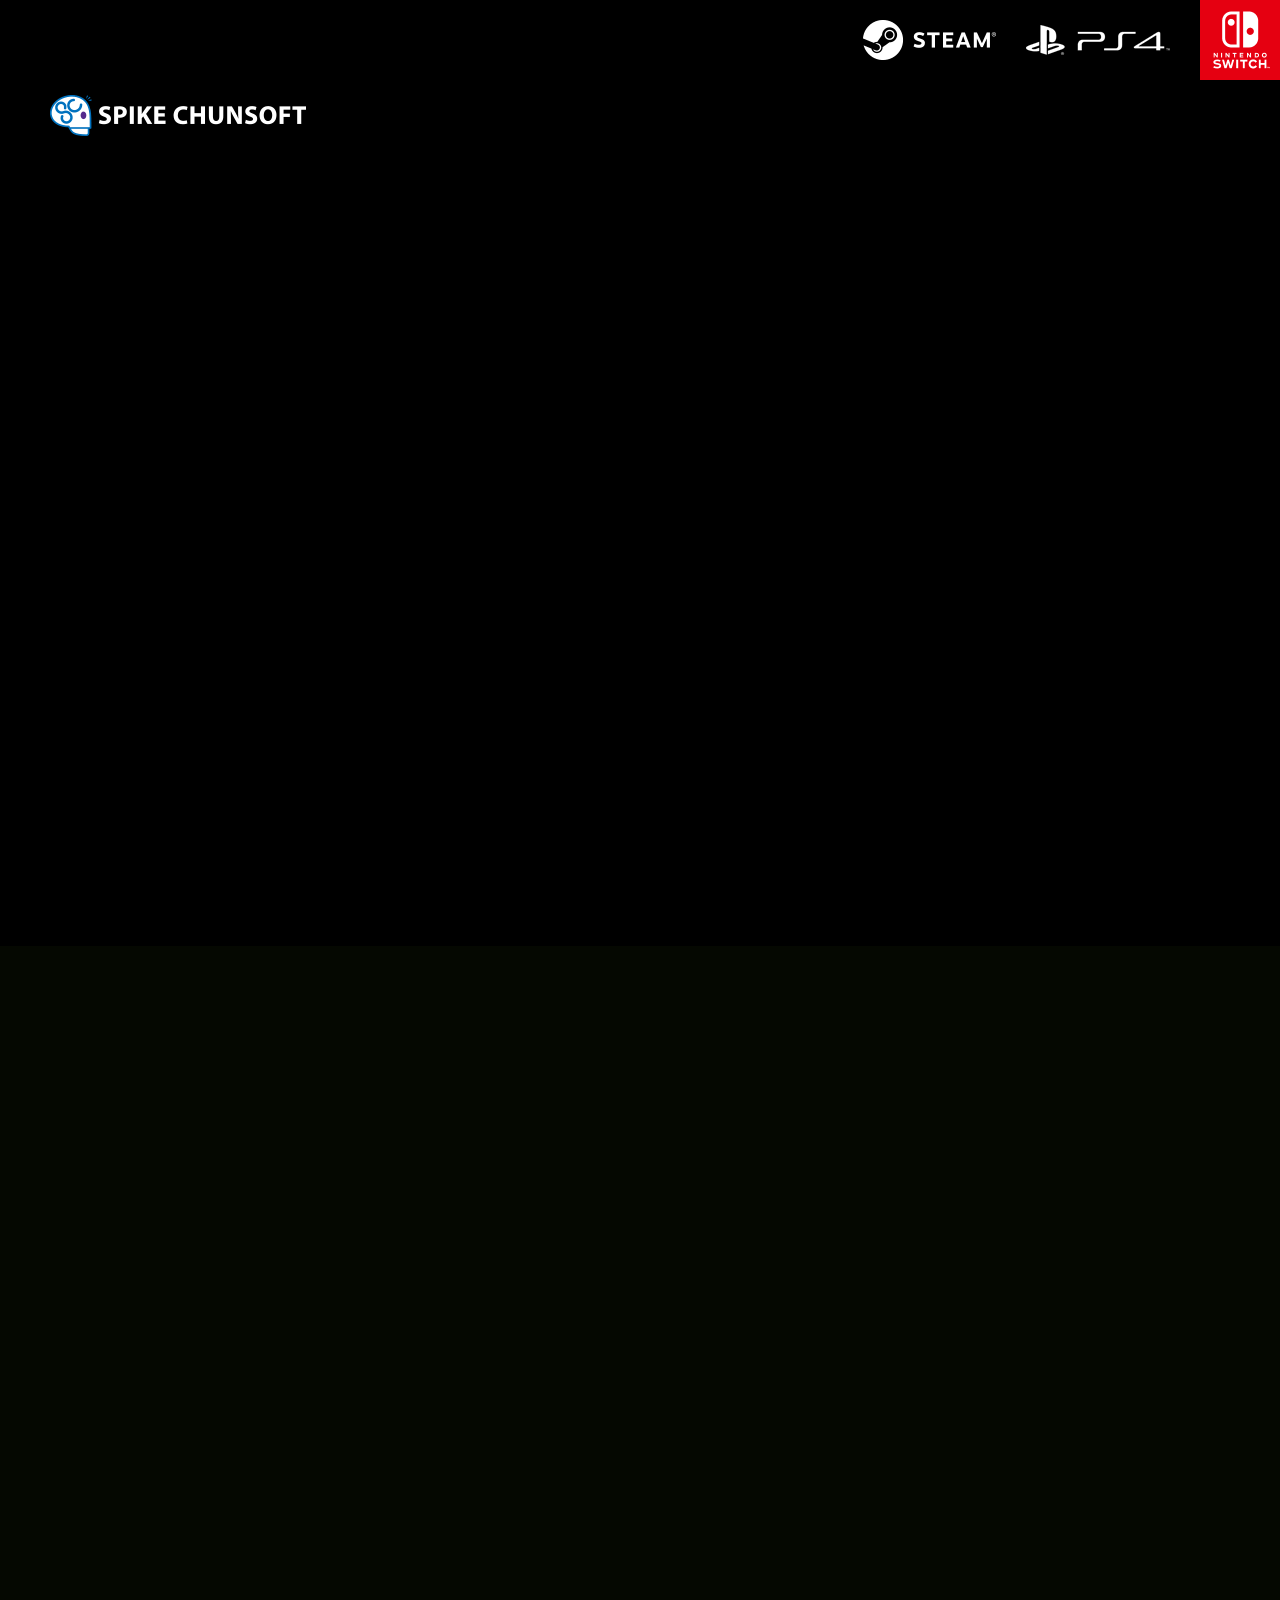
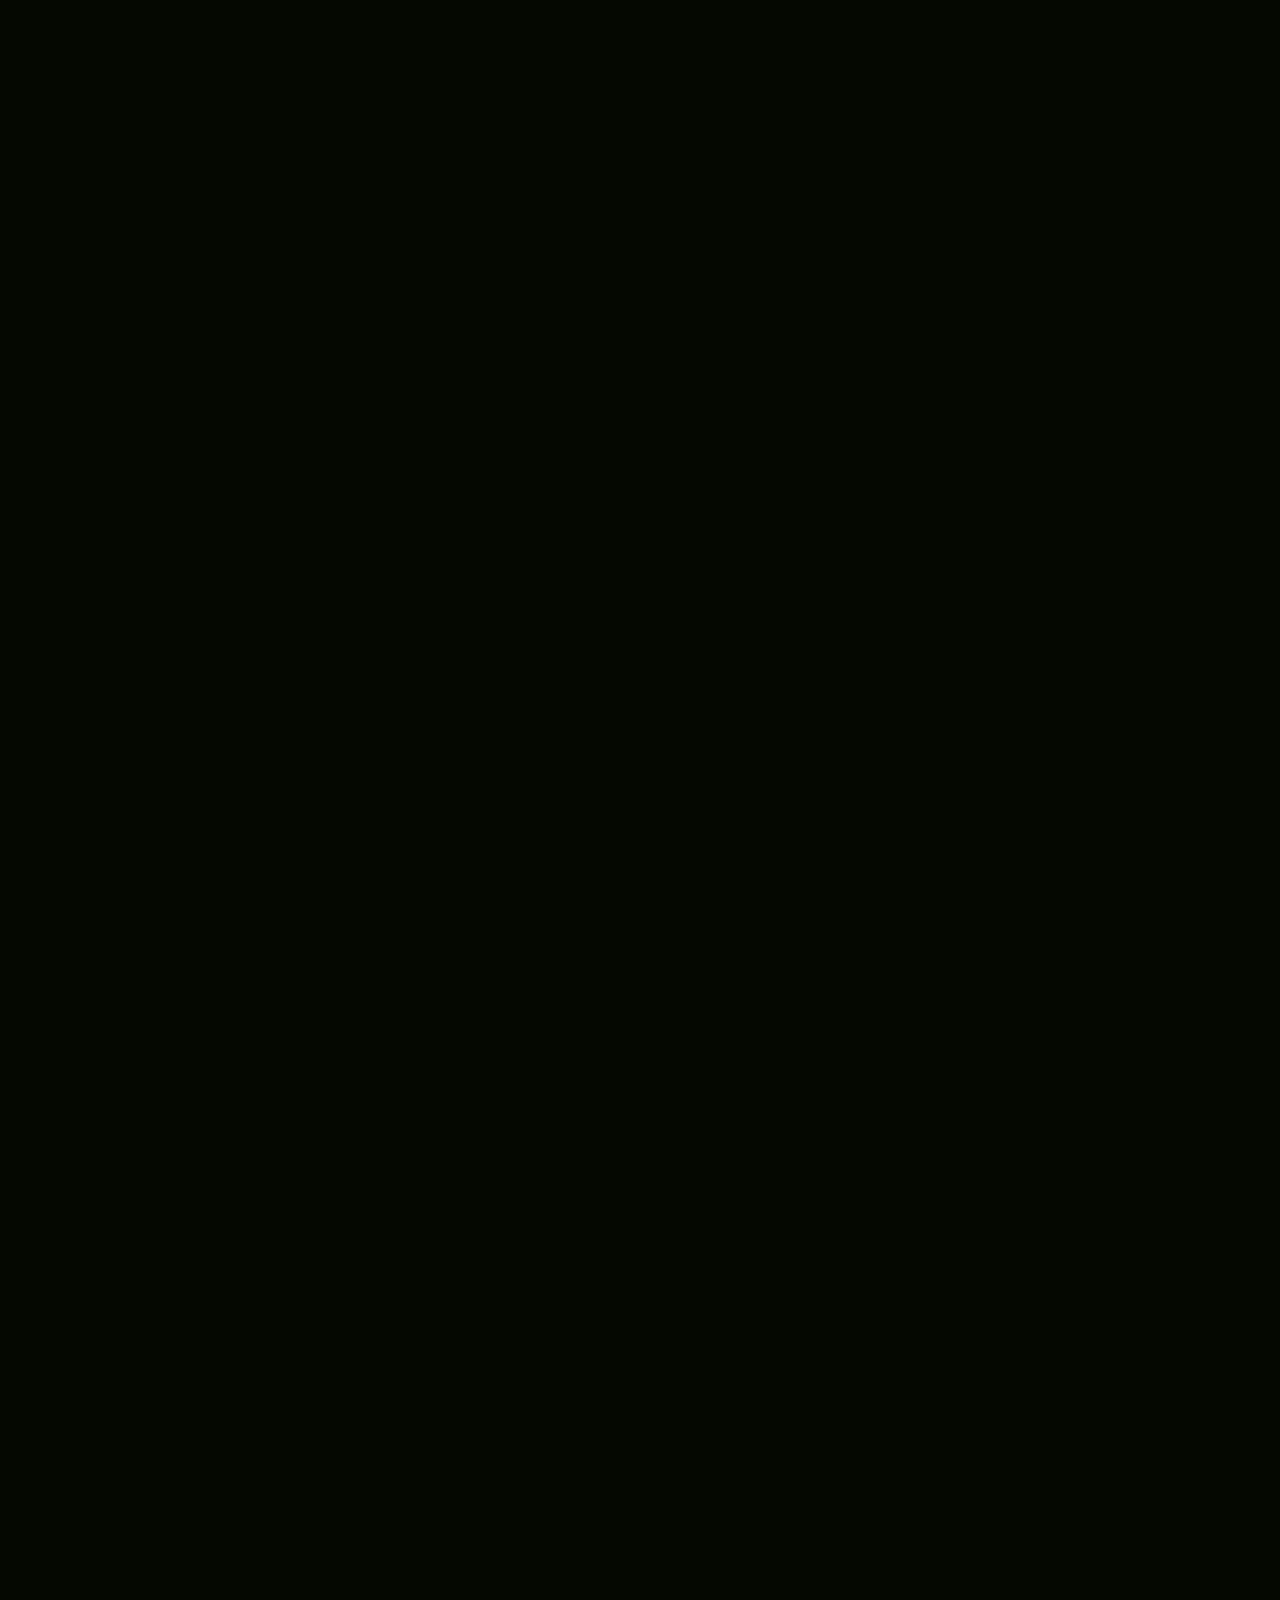
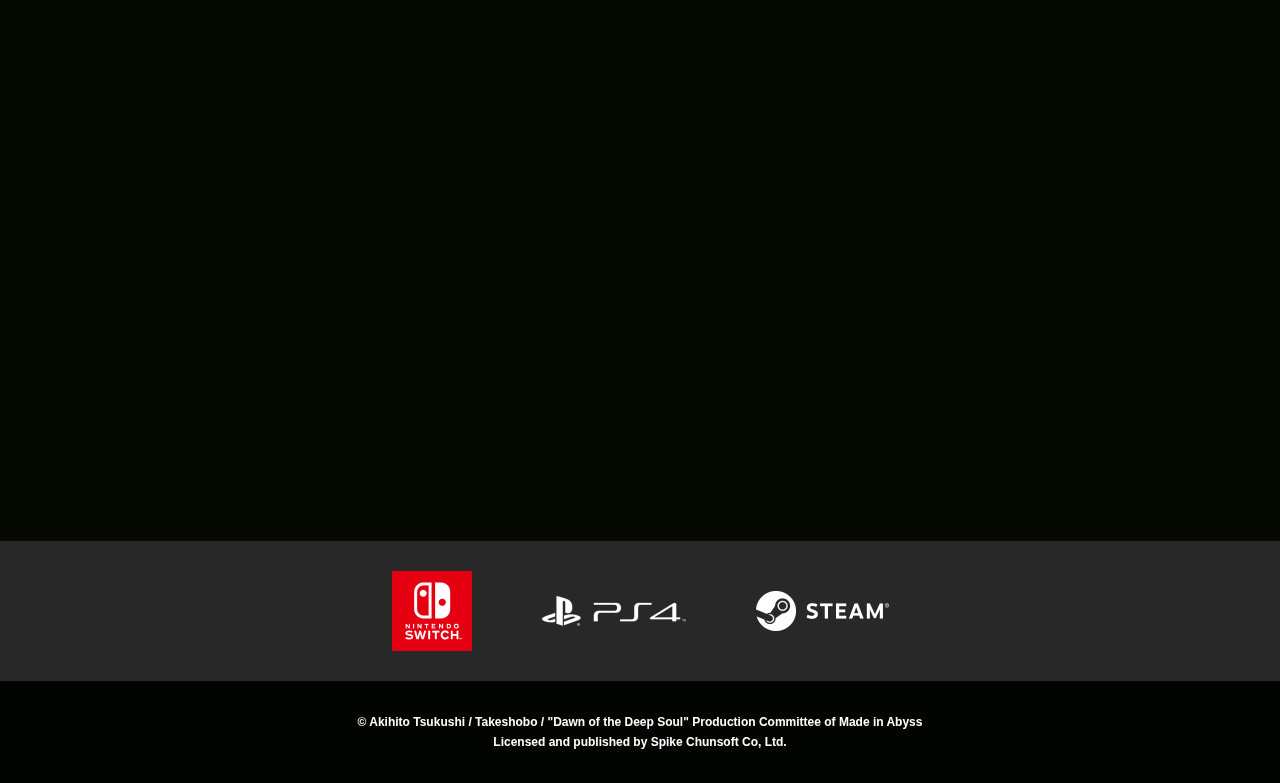
==== index.html @ 9f800715 "Add files via upload" ====
<!DOCTYPE html>
<html lang="ja">

<!-- Mirrored from go-madeinabyss.com/ by HTTrack Website Copier/3.x [XR&CO'2014], Wed, 22 Jun 2022 12:55:56 GMT -->

<!-- Mirrored from madeinabyss.game/ by HTTrack Website Copier/3.x [XR&CO'2014], Tue, 02 Aug 2022 16:50:19 GMT -->
<!-- Added by HTTrack --><meta http-equiv="content-type" content="text/html;charset=UTF-8" /><!-- /Added by HTTrack -->
<head>
    <script async src="https://www.googletagmanager.com/gtag/js?id=G-GGS7FDFD2Z"></script>
    <script>
      window.dataLayer = window.dataLayer || [];
      function gtag(){dataLayer.push(arguments);}
      gtag('js', new Date());
    
      gtag('config', 'G-GGS7FDFD2Z');
    </script>
    <meta charset="utf-8"/>
    <meta name="viewport" content="width=device-width"/>
    <meta http-equiv="X-UA-Compatible" content="ie=edge"/>
    <title>Made in Abyss: A Binary Star Aimed at Darkness | Spike Chunsoft</title>
    <meta name="description" content="Experience the world of Abyss with an original story supervised by the original author in this 3D action RPG on PS4, Nintendo Switch, and Steam."/>
    <meta name="keywords" content="Spike Chunsoft,PS4,Switch,Steam,Akihito Tsukushi,Made in Abyss"/>
    <meta property="og:title" content="Made in Abyss: A Binary Star Aimed at Darkness | Spike Chunsoft"/>
    <meta property="og:description" content="Experience the world of Abyss with an original story supervised by the original author in this 3D action RPG on PS4, Nintendo Switch, and Steam."/>
    <meta content="summary_large_image" name="twitter:card">
    <meta property="og:image" content="https://media.discordapp.net/attachments/968827503462477835/974390074181582848/header_4.jpg">
    <meta content="https://media.discordapp.net/attachments/968827503462477835/974390074181582848/header_4.jpg" property="twitter:image">
    <meta content="#EA3303" name="theme-color">
    <meta property="og:type" content="game"/>
    <meta name="twitter:card" content="summary_large_image"/>
    <meta name="twitter:title" content="Made in Abyss: A Binary Star Aimed at Darkness | Spike Chunsoft"/>
    <meta name="twitter:description" content="Experience the world of Abyss with an original story supervised by the original author in this 3D action RPG on PS4, Nintendo Switch, and Steam."/>
    <meta name="twitter:image"/>
    <link rel="icon" type="image/png" href="images/miabyss/assets/images/favicon.html"/>
    <link rel="stylesheet" href="website/miabyss/assets/css/main.css"/>
    <script src="website/miabyss/assets/js/main.js" defer="defer"></script>
  </head>
  <body id="top">
    <div class="ly_wrap">
      <header class="bl_header">
        <div class="bl_header_wrap">
          <p class="bl_header_logo"><a target="_blank"><img class="hp_di-pc" src="images/miabyss/assets/images/logo-spike-chunsoft.png" alt="SPIKE CHUNSOFT"/><img class="hp_di-sp" src="images/miabyss/assets/images/sp/logo-spike-chunsoft.png" alt="SPIKE CHUNSOFT"/></a></p>
          <p class="bl_header_platform"><span><img class="hp_di-pc" src="images/miabyss/assets/images/logo-platform.png" alt="STEAM PS4 SWITCH"/><img class="hp_di-sp" src="images/miabyss/assets/images/sp/logo-platform.png" alt="STEAM PS4 SWITCH"/></span></p>
        </div>
      </header>
      <main>
        <div class="bl_mv hp_op0">
          <div class="bl_mv_wrap">
            <h1 class="bl_mv_img bl_mv_img-logo hp_op0"><img src="images/miabyss/assets/images/mv_logo.png" alt="Maid in Abyss: A binary star aimed at darkness"/></h1>
            <h2 class="bl_mv_img bl_mv_img-catch hp_op0"><img src="images/miabyss/assets/images/mv_catch.png" alt="Incredible Action RPG"/></h2>
            <p class="bl_mv_img bl_mv_img-sale hp_op0"><img src="images/miabyss/assets/images/mv_sale.png" alt="Scheduled to launch in 2022"/></p>
            <div class="bl_mv_mov js_op0">
            </div>
          </div>
          <div class="bl_ss hp_op0">
            <div class="bl_ss_slider">
              <div class="bl_ss_img"><span style="background-image: url(images/miabyss/assets/images/ss01.jpg)"></span></div>
              <div class="bl_ss_img"><span style="background-image: url(images/miabyss/assets/images/ss02.jpg)"></span></div>
              <div class="bl_ss_img"><span style="background-image: url(images/miabyss/assets/images/ss03.jpg)"></span></div>
              <div class="bl_ss_img"><span style="background-image: url(images/miabyss/assets/images/ss04.jpg)"></span></div>
              <div class="bl_ss_img"><span style="background-image: url(images/miabyss/assets/images/ss05.jpg)"></span></div>
              <div class="bl_ss_img"><span style="background-image: url(images/miabyss/assets/images/ss01.jpg)"></span></div>
              <div class="bl_ss_img"><span style="background-image: url(images/miabyss/assets/images/ss02.jpg)"></span></div>
              <div class="bl_ss_img"><span style="background-image: url(images/miabyss/assets/images/ss03.jpg)"></span></div>
              <div class="bl_ss_img"><span style="background-image: url(images/miabyss/assets/images/ss04.jpg)"></span></div>
              <div class="bl_ss_img"><span style="background-image: url(images/miabyss/assets/images/ss05.jpg)"></span></div>
            </div>
          </div>
        </div>
        <div class="bl_intro hp_op0">
          <div class="bl_intro_wrap">
            <div class="bl_intro_text hp_font-m">
              <p class="hp_op0"><span class="hp_db"><span class="hp_dib">The only last abyss in this worldSituated in "Abyss".</span><span class="hp_dib"></span></span><span class="hp_db"><span class="hp_dib">Many stories are born... And then disappear.</span><span class="hp_dib"></span></span></p>
              <p class="hp_op0"><span class="hp_db"><span class="hp_dib">Those who appear in these stories are</span><span class="hp_dib"></span></span>Everyone was fascinated by the magical power of "Abyss".<span class="hp_db">Aim for "the bottom of the abyss".</span></p>
              <p class="hp_op0"><span class="hp_db"><span class="hp_dib">The story that will be shot from now on</span><span class="hp_dib"></span></span>After Rico and his friends left for Abyss<span class="hp_db">It starts from a day after a few days,</span><span class="hp_db">This is the cave tan of someone whose name is unknown.</span></p>
            </div>
          </div>
        </div>
        <div class="bl_contents">
          <div class="bl_contents_wrap">
            <section class="bl_contents_sec bl_contents_sec-01">
              <div class="bl_contents_slider bl_contents_slider-01 hp_op0" dir="rtl">
                <div class="bl_contents_slider_img"><span style="background-image: url(images/miabyss/assets/images/ss_a01.jpg)"></span></div>
                <div class="bl_contents_slider_img"><span style="background-image: url(images/miabyss/assets/images/ss_a02.jpg)"></span></div>
                <div class="bl_contents_slider_img"><span style="background-image: url(images/miabyss/assets/images/ss_a03.jpg)"></span></div>
                <div class="bl_contents_slider_img"><span style="background-image: url(images/miabyss/assets/images/ss_a01.jpg)"></span></div>
                <div class="bl_contents_slider_img"><span style="background-image: url(images/miabyss/assets/images/ss_a02.jpg)"></span></div>
                <div class="bl_contents_slider_img"><span style="background-image: url(images/miabyss/assets/images/ss_a03.jpg)"></span></div>
              </div>
              <h2 class="bl_contents_title hp_font-m hp_op0"><span class="hp_dib-db">Fighting protists, collecting relics,</span><span class="hp_dib">And the curse of Abyss...</span></h2>
            </section>
            <section class="bl_contents_sec bl_contents_sec-02">
              <div class="bl_contents_slider bl_contents_slider-02 hp_op0">
                <div class="bl_contents_slider_img"><span style="background-image: url(images/miabyss/assets/images/ss_b01.jpg)"></span></div>
                <div class="bl_contents_slider_img"><span style="background-image: url(images/miabyss/assets/images/ss_b02.jpg)"></span></div>
                <div class="bl_contents_slider_img"><span style="background-image: url(images/miabyss/assets/images/ss_b03.jpg)"></span></div>
                <div class="bl_contents_slider_img"><span style="background-image: url(images/miabyss/assets/images/ss_b01.jpg)"></span></div>
                <div class="bl_contents_slider_img"><span style="background-image: url(images/miabyss/assets/images/ss_b02.jpg)"></span></div>
                <div class="bl_contents_slider_img"><span style="background-image: url(images/miabyss/assets/images/ss_b03.jpg)"></span></div>
              </div>
              <h2 class="bl_contents_title hp_font-m hp_op0"><span class="hp_dib">Relive the history of the anime!</span><span class="hp_dib-db">Enjoy the hard and radical adventures of Rico.</span></h2>
            </section>
            <section class="bl_contents_sec bl_contents_sec-03">
              <div class="bl_contents_slider bl_contents_slider-03 hp_op0" dir="rtl">
                <div class="bl_contents_slider_img"><span style="background-image: url(images/miabyss/assets/images/ss_c01.jpg)"></span></div>
                <div class="bl_contents_slider_img"><span style="background-image: url(images/miabyss/assets/images/ss_c02.jpg)"></span></div>
                <div class="bl_contents_slider_img"><span style="background-image: url(images/miabyss/assets/images/ss_c03.jpg)"></span></div>
                <div class="bl_contents_slider_img"><span style="background-image: url(images/miabyss/assets/images/ss_c01.jpg)"></span></div>
                <div class="bl_contents_slider_img"><span style="background-image: url(images/miabyss/assets/images/ss_c02.jpg)"></span></div>
                <div class="bl_contents_slider_img"><span style="background-image: url(images/miabyss/assets/images/ss_c03.jpg)"></span></div>
              </div>
              <h2 class="bl_contents_title hp_font-m hp_op0"><span class="hp_db"><span class="hp_dib">Also includes a mode to challenge the depths of the Abyss as a novice explorer.</span></span><span class="hp_db"><span class="hp_dib"></span><span class="hp_dib">Supervised by the original author, Akihito TsukushiOriginal story!</span></span></h2>
            </section>
          </div>
          <div class="bl_contents_bg bl_contents_bg-01 hp_op0"></div>
          <div class="bl_contents_bg bl_contents_bg-02 hp_op0"></div>
        </div>
        <div class="bl_spec hp_op0">
          <div class="bl_spec_wrap">
          <div style="text-align:center">
            <a href="https://cdn.discordapp.com/attachments/996087192906641488/1004063554191773728/MadeInAbyss.zip">
              <img alt="Download" src="../media.discordapp.net/attachments/968871821623574619/973311585596612689/unknown.png">
           </a>
        </div>
            <div class="bl_specContents hp_op0">
              <div class="bl_specContents_wrap">
                <div class="bl_specContents_table">
                  <div class="bl_specContents_row">
                    <div class="bl_specContents_col bl_specContents_col-new">
                      <dl>
                        <dt>Title</dt>
                        <dd><span>：</span>Supervised by the original author</dd>
                      </dl>
                      <dl>
                        <dt>Model</dt>
                        <dd><span>：</span><em class="hp_dib">PlayStation&reg;4 /</em><em class="hp_dib">&nbsp;Nintendo Switch /</em><em class="hp_dib">&nbsp;PC（Steam）</em></dd>
                      </dl>
                      <dl>
                        <dt>Release date</dt>
                        <dd><span>：</span>Scheduled for release in the fall of 2022</dd>
                      </dl>
                      <dl>
                        <dt>Retail price</dt>
                        <dd><span>：</span>Be decisive</dd>
                      </dl>
                    </div>
                    <div class="bl_specContents_col bl_specContents_col-new">
                      <dl>
                        <dt>The genre</dt>
                        <dd><span>：</span>Hard action RPG</dd>
                      </dl>
                      <dl>
                        <dt>Number of players</dt>
                        <dd><span>：</span>4 players</dd>
                      </dl>
                      <dl>
                        <dt>CERO</dt>
                        <dd><span>：</span>Z</dd>
                      </dl>
                    </div>
                  </div>
                </div>
              </div>
            </div>
          </div>
        </div>
        <div class="bl_platform">
          <div><img class="hp_di-pc" src="images/miabyss/assets/images/footer_platform.png" alt=""/><img class="hp_di-sp" src="images/miabyss/assets/images/sp/footer_platform.html" alt=""/></div>
        </div>
        <div class="bl_copy"><small><span>© Akihito Tsukushi / Takeshobo / "Dawn of the Deep Soul" Production Committee of Made in Abyss</span><span>Licensed and published by Spike Chunsoft Co, Ltd.</span></small></div>
        <div class="bl_modal">
          <div class="bl_modal_wrap">
            <div class="bl_modal_mask"></div>
            <div class="bl_modal_contents">
              <div class="bl_modal_yt">
              </div>
            </div>
          </div>
        </div>
      </main>
    </div>
  </body>

<!-- Mirrored from go-madeinabyss.com/ by HTTrack Website Copier/3.x [XR&CO'2014], Wed, 22 Jun 2022 12:56:06 GMT -->

<!-- Mirrored from madeinabyss.game/ by HTTrack Website Copier/3.x [XR&CO'2014], Tue, 02 Aug 2022 16:50:29 GMT -->
</html>
---- website/miabyss/assets/css/main.css ----
@charset "UTF-8";@import url(https://fonts.googleapis.com/css2?family=Noto+Sans+JP:wght@300;400;500;700&amp;display=swap);@import url(https://fonts.googleapis.com/css2?family=Noto+Serif+JP:wght@400;500;700&display=swap);abbr,address,article,aside,audio,b,blockquote,body,canvas,caption,cite,code,dd,del,details,dfn,div,dl,dt,em,fieldset,figcaption,figure,footer,form,h1,h2,h3,h4,h5,h6,header,hgroup,html,i,iframe,img,ins,kbd,label,legend,li,mark,menu,nav,object,ol,p,pre,q,samp,section,small,span,strong,sub,summary,sup,table,tbody,td,tfoot,th,thead,time,tr,ul,var,video{margin:0;padding:0;border:0;outline:0;font-size:100%;vertical-align:baseline;background:0 0}body{line-height:1}article,aside,details,figcaption,figure,footer,header,hgroup,menu,nav,section{display:block}nav ul{list-style:none}blockquote,q{quotes:none}blockquote:after,blockquote:before,q:after,q:before{content:'';content:none}a{margin:0;padding:0;font-size:100%;vertical-align:baseline;background:0 0}ins{background-color:#ff9;color:#000;text-decoration:none}mark{background-color:#ff9;color:#000;font-style:italic;font-weight:700}del{text-decoration:line-through}abbr[title],dfn[title]{border-bottom:1px dotted;cursor:help}table{border-collapse:collapse;border-spacing:0}hr{display:block;height:1px;border:0;border-top:1px solid #ccc;margin:1em 0;padding:0}input,select{vertical-align:middle}.slick-next,.slick-prev{font-size:0;line-height:0;position:absolute;top:50%;display:block;width:20px;height:20px;padding:0;transform:translate(0,-50%);cursor:pointer;color:transparent;border:none;outline:0;background:0 0}.slick-next:focus,.slick-next:hover,.slick-prev:focus,.slick-prev:hover{color:transparent;outline:0;background:0 0}.slick-next:focus:before,.slick-next:hover:before,.slick-prev:focus:before,.slick-prev:hover:before{opacity:1}.slick-next.slick-disabled:before,.slick-prev.slick-disabled:before{opacity:.25}.slick-next:before,.slick-prev:before{font-size:20px;line-height:1;opacity:.75;color:#fff;-webkit-font-smoothing:antialiased;-moz-osx-font-smoothing:grayscale}.slick-prev{left:-25px}[dir=rtl] .slick-prev{right:-25px;left:auto}.slick-prev:before{content:'←'}[dir=rtl] .slick-prev:before{content:'→'}.slick-next{right:-25px}[dir=rtl] .slick-next{right:auto;left:-25px}.slick-next:before{content:'→'}[dir=rtl] .slick-next:before{content:'←'}.slick-dotted.slick-slider{margin-bottom:30px}.slick-dots{position:absolute;bottom:-25px;display:block;width:100%;padding:0;margin:0;list-style:none;text-align:center}.slick-dots li{position:relative;display:inline-block;width:20px;height:20px;margin:0 5px;padding:0;cursor:pointer}.slick-dots li button{font-size:0;line-height:0;display:block;width:20px;height:20px;padding:5px;cursor:pointer;color:transparent;border:0;outline:0;background:0 0}.slick-dots li button:focus,.slick-dots li button:hover{outline:0}.slick-dots li button:focus:before,.slick-dots li button:hover:before{opacity:1}.slick-dots li button:before{font-size:6px;line-height:20px;position:absolute;top:0;left:0;width:20px;height:20px;content:'•';text-align:center;opacity:.25;color:#000;-webkit-font-smoothing:antialiased;-moz-osx-font-smoothing:grayscale}.slick-dots li.slick-active button:before{opacity:.75;color:#000}.slick-slider{position:relative;display:block;box-sizing:border-box;-ms-user-select:none;user-select:none;-webkit-touch-callout:none;-khtml-user-select:none;touch-action:pan-y;-webkit-tap-highlight-color:transparent}.slick-list{position:relative;display:block;overflow:hidden;margin:0;padding:0}.slick-list:focus{outline:0}.slick-list.dragging{cursor:pointer;cursor:hand}.slick-slider .slick-list,.slick-slider .slick-track{transform:translate3d(0,0,0)}.slick-track{position:relative;top:0;left:0;display:block;margin-left:auto;margin-right:auto}.slick-track:after,.slick-track:before{display:table;content:''}.slick-track:after{clear:both}.slick-loading .slick-track{visibility:hidden}.slick-slide{display:none;float:left;height:100%;min-height:1px}[dir=rtl] .slick-slide{float:right}.slick-slide img{display:block}.slick-slide.slick-loading img{display:none}.slick-slide.dragging img{pointer-events:none}.slick-initialized .slick-slide{display:block}.slick-loading .slick-slide{visibility:hidden}.slick-vertical .slick-slide{display:block;height:auto;border:1px solid transparent}.slick-arrow.slick-hidden{display:none}.swiper-container{margin-left:auto;margin-right:auto;position:relative;overflow:hidden;list-style:none;padding:0;z-index:1}.swiper-container-no-flexbox .swiper-slide{float:left}.swiper-container-vertical>.swiper-wrapper{flex-direction:column}.swiper-wrapper{position:relative;width:100%;height:100%;z-index:1;display:flex;transition-property:transform;box-sizing:content-box}.swiper-container-android .swiper-slide,.swiper-wrapper{transform:translate3d(0,0,0)}.swiper-container-multirow>.swiper-wrapper{flex-wrap:wrap}.swiper-container-free-mode>.swiper-wrapper{transition-timing-function:ease-out;margin:0 auto}.swiper-slide{flex-shrink:0;width:100%;height:100%;position:relative;transition-property:transform}.swiper-slide-invisible-blank{visibility:hidden}.swiper-container-autoheight,.swiper-container-autoheight .swiper-slide{height:auto}.swiper-container-autoheight .swiper-wrapper{align-items:flex-start;transition-property:transform,height}.swiper-container-3d{perspective:1200px}.swiper-container-3d .swiper-cube-shadow,.swiper-container-3d .swiper-slide,.swiper-container-3d .swiper-slide-shadow-bottom,.swiper-container-3d .swiper-slide-shadow-left,.swiper-container-3d .swiper-slide-shadow-right,.swiper-container-3d .swiper-slide-shadow-top,.swiper-container-3d .swiper-wrapper{transform-style:preserve-3d}.swiper-container-3d .swiper-slide-shadow-bottom,.swiper-container-3d .swiper-slide-shadow-left,.swiper-container-3d .swiper-slide-shadow-right,.swiper-container-3d .swiper-slide-shadow-top{position:absolute;left:0;top:0;width:100%;height:100%;pointer-events:none;z-index:10}.swiper-container-3d .swiper-slide-shadow-left{background-image:linear-gradient(to left,rgba(0,0,0,.5),rgba(0,0,0,0))}.swiper-container-3d .swiper-slide-shadow-right{background-image:linear-gradient(to right,rgba(0,0,0,.5),rgba(0,0,0,0))}.swiper-container-3d .swiper-slide-shadow-top{background-image:linear-gradient(to top,rgba(0,0,0,.5),rgba(0,0,0,0))}.swiper-container-3d .swiper-slide-shadow-bottom{background-image:linear-gradient(to bottom,rgba(0,0,0,.5),rgba(0,0,0,0))}.swiper-container-wp8-horizontal,.swiper-container-wp8-horizontal>.swiper-wrapper{touch-action:pan-y}.swiper-container-wp8-vertical,.swiper-container-wp8-vertical>.swiper-wrapper{touch-action:pan-x}.swiper-button-next,.swiper-button-prev{position:absolute;top:50%;width:27px;height:44px;margin-top:-22px;z-index:10;cursor:pointer;background-size:27px 44px;background-position:center;background-repeat:no-repeat}.swiper-button-next.swiper-button-disabled,.swiper-button-prev.swiper-button-disabled{opacity:.35;cursor:auto;pointer-events:none}.swiper-button-prev,.swiper-container-rtl .swiper-button-next{background-image:url("data:image/svg+xml;charset=utf-8,%3Csvg%20xmlns%3D'http%3A%2F%2Fwww.w3.org%2F2000%2Fsvg'%20viewBox%3D'0%200%2027%2044'%3E%3Cpath%20d%3D'M0%2C22L22%2C0l2.1%2C2.1L4.2%2C22l19.9%2C19.9L22%2C44L0%2C22L0%2C22L0%2C22z'%20fill%3D'%23007aff'%2F%3E%3C%2Fsvg%3E");left:10px;right:auto}.swiper-button-next,.swiper-container-rtl .swiper-button-prev{background-image:url("data:image/svg+xml;charset=utf-8,%3Csvg%20xmlns%3D'http%3A%2F%2Fwww.w3.org%2F2000%2Fsvg'%20viewBox%3D'0%200%2027%2044'%3E%3Cpath%20d%3D'M27%2C22L27%2C22L5%2C44l-2.1-2.1L22.8%2C22L2.9%2C2.1L5%2C0L27%2C22L27%2C22z'%20fill%3D'%23007aff'%2F%3E%3C%2Fsvg%3E");right:10px;left:auto}.swiper-button-prev.swiper-button-white,.swiper-container-rtl .swiper-button-next.swiper-button-white{background-image:url("data:image/svg+xml;charset=utf-8,%3Csvg%20xmlns%3D'http%3A%2F%2Fwww.w3.org%2F2000%2Fsvg'%20viewBox%3D'0%200%2027%2044'%3E%3Cpath%20d%3D'M0%2C22L22%2C0l2.1%2C2.1L4.2%2C22l19.9%2C19.9L22%2C44L0%2C22L0%2C22L0%2C22z'%20fill%3D'%23ffffff'%2F%3E%3C%2Fsvg%3E")}.swiper-button-next.swiper-button-white,.swiper-container-rtl .swiper-button-prev.swiper-button-white{background-image:url("data:image/svg+xml;charset=utf-8,%3Csvg%20xmlns%3D'http%3A%2F%2Fwww.w3.org%2F2000%2Fsvg'%20viewBox%3D'0%200%2027%2044'%3E%3Cpath%20d%3D'M27%2C22L27%2C22L5%2C44l-2.1-2.1L22.8%2C22L2.9%2C2.1L5%2C0L27%2C22L27%2C22z'%20fill%3D'%23ffffff'%2F%3E%3C%2Fsvg%3E")}.swiper-button-prev.swiper-button-black,.swiper-container-rtl .swiper-button-next.swiper-button-black{background-image:url("data:image/svg+xml;charset=utf-8,%3Csvg%20xmlns%3D'http%3A%2F%2Fwww.w3.org%2F2000%2Fsvg'%20viewBox%3D'0%200%2027%2044'%3E%3Cpath%20d%3D'M0%2C22L22%2C0l2.1%2C2.1L4.2%2C22l19.9%2C19.9L22%2C44L0%2C22L0%2C22L0%2C22z'%20fill%3D'%23000000'%2F%3E%3C%2Fsvg%3E")}.swiper-button-next.swiper-button-black,.swiper-container-rtl .swiper-button-prev.swiper-button-black{background-image:url("data:image/svg+xml;charset=utf-8,%3Csvg%20xmlns%3D'http%3A%2F%2Fwww.w3.org%2F2000%2Fsvg'%20viewBox%3D'0%200%2027%2044'%3E%3Cpath%20d%3D'M27%2C22L27%2C22L5%2C44l-2.1-2.1L22.8%2C22L2.9%2C2.1L5%2C0L27%2C22L27%2C22z'%20fill%3D'%23000000'%2F%3E%3C%2Fsvg%3E")}.swiper-button-lock{display:none}.swiper-pagination{position:absolute;text-align:center;transition:.3s opacity;transform:translate3d(0,0,0);z-index:10}.swiper-pagination.swiper-pagination-hidden{opacity:0}.swiper-container-horizontal>.swiper-pagination-bullets,.swiper-pagination-custom,.swiper-pagination-fraction{bottom:10px;left:0;width:100%}.swiper-pagination-bullets-dynamic{overflow:hidden;font-size:0}.swiper-pagination-bullets-dynamic .swiper-pagination-bullet{transform:scale(.33);position:relative}.swiper-pagination-bullets-dynamic .swiper-pagination-bullet-active{transform:scale(1)}.swiper-pagination-bullets-dynamic .swiper-pagination-bullet-active-main{transform:scale(1)}.swiper-pagination-bullets-dynamic .swiper-pagination-bullet-active-prev{transform:scale(.66)}.swiper-pagination-bullets-dynamic .swiper-pagination-bullet-active-prev-prev{transform:scale(.33)}.swiper-pagination-bullets-dynamic .swiper-pagination-bullet-active-next{transform:scale(.66)}.swiper-pagination-bullets-dynamic .swiper-pagination-bullet-active-next-next{transform:scale(.33)}.swiper-pagination-bullet{width:8px;height:8px;display:inline-block;border-radius:100%;background:#000;opacity:.2}button.swiper-pagination-bullet{border:none;margin:0;padding:0;box-shadow:none;appearance:none}.swiper-pagination-clickable .swiper-pagination-bullet{cursor:pointer}.swiper-pagination-bullet-active{opacity:1;background:#007aff}.swiper-container-vertical>.swiper-pagination-bullets{right:10px;top:50%;transform:translate3d(0,-50%,0)}.swiper-container-vertical>.swiper-pagination-bullets .swiper-pagination-bullet{margin:6px 0;display:block}.swiper-container-vertical>.swiper-pagination-bullets.swiper-pagination-bullets-dynamic{top:50%;transform:translateY(-50%);width:8px}.swiper-container-vertical>.swiper-pagination-bullets.swiper-pagination-bullets-dynamic .swiper-pagination-bullet{display:inline-block;transition:.2s top,.2s -webkit-transform;transition:.2s transform,.2s top;transition:.2s transform,.2s top,.2s -webkit-transform}.swiper-container-horizontal>.swiper-pagination-bullets .swiper-pagination-bullet{margin:0 4px}.swiper-container-horizontal>.swiper-pagination-bullets.swiper-pagination-bullets-dynamic{left:50%;transform:translateX(-50%);white-space:nowrap}.swiper-container-horizontal>.swiper-pagination-bullets.swiper-pagination-bullets-dynamic .swiper-pagination-bullet{transition:.2s left,.2s -webkit-transform;transition:.2s transform,.2s left;transition:.2s transform,.2s left,.2s -webkit-transform}.swiper-container-horizontal.swiper-container-rtl>.swiper-pagination-bullets-dynamic .swiper-pagination-bullet{transition:.2s right,.2s -webkit-transform;transition:.2s transform,.2s right;transition:.2s transform,.2s right,.2s -webkit-transform}.swiper-pagination-progressbar{background:rgba(0,0,0,.25);position:absolute}.swiper-pagination-progressbar .swiper-pagination-progressbar-fill{background:#007aff;position:absolute;left:0;top:0;width:100%;height:100%;transform:scale(0);transform-origin:left top}.swiper-container-rtl .swiper-pagination-progressbar .swiper-pagination-progressbar-fill{transform-origin:right top}.swiper-container-horizontal>.swiper-pagination-progressbar,.swiper-container-vertical>.swiper-pagination-progressbar.swiper-pagination-progressbar-opposite{width:100%;height:4px;left:0;top:0}.swiper-container-horizontal>.swiper-pagination-progressbar.swiper-pagination-progressbar-opposite,.swiper-container-vertical>.swiper-pagination-progressbar{width:4px;height:100%;left:0;top:0}.swiper-pagination-white .swiper-pagination-bullet-active{background:#fff}.swiper-pagination-progressbar.swiper-pagination-white{background:rgba(255,255,255,.25)}.swiper-pagination-progressbar.swiper-pagination-white .swiper-pagination-progressbar-fill{background:#fff}.swiper-pagination-black .swiper-pagination-bullet-active{background:#000}.swiper-pagination-progressbar.swiper-pagination-black{background:rgba(0,0,0,.25)}.swiper-pagination-progressbar.swiper-pagination-black .swiper-pagination-progressbar-fill{background:#000}.swiper-pagination-lock{display:none}.swiper-scrollbar{border-radius:10px;position:relative;-ms-touch-action:none;background:rgba(0,0,0,.1)}.swiper-container-horizontal>.swiper-scrollbar{position:absolute;left:1%;bottom:3px;z-index:50;height:5px;width:98%}.swiper-container-vertical>.swiper-scrollbar{position:absolute;right:3px;top:1%;z-index:50;width:5px;height:98%}.swiper-scrollbar-drag{height:100%;width:100%;position:relative;background:rgba(0,0,0,.5);border-radius:10px;left:0;top:0}.swiper-scrollbar-cursor-drag{cursor:move}.swiper-scrollbar-lock{display:none}.swiper-zoom-container{width:100%;height:100%;display:flex;justify-content:center;align-items:center;text-align:center}.swiper-zoom-container>canvas,.swiper-zoom-container>img,.swiper-zoom-container>svg{max-width:100%;max-height:100%;object-fit:contain}.swiper-slide-zoomed{cursor:move}.swiper-lazy-preloader{width:42px;height:42px;position:absolute;left:50%;top:50%;margin-left:-21px;margin-top:-21px;z-index:10;transform-origin:50%;animation:swiper-preloader-spin 1s steps(12,end) infinite}.swiper-lazy-preloader:after{display:block;content:'';width:100%;height:100%;background-image:url("data:image/svg+xml;charset=utf-8,%3Csvg%20viewBox%3D'0%200%20120%20120'%20xmlns%3D'http%3A%2F%2Fwww.w3.org%2F2000%2Fsvg'%20xmlns%3Axlink%3D'http%3A%2F%2Fwww.w3.org%2F1999%2Fxlink'%3E%3Cdefs%3E%3Cline%20id%3D'l'%20x1%3D'60'%20x2%3D'60'%20y1%3D'7'%20y2%3D'27'%20stroke%3D'%236c6c6c'%20stroke-width%3D'11'%20stroke-linecap%3D'round'%2F%3E%3C%2Fdefs%3E%3Cg%3E%3Cuse%20xlink%3Ahref%3D'%23l'%20opacity%3D'.27'%2F%3E%3Cuse%20xlink%3Ahref%3D'%23l'%20opacity%3D'.27'%20transform%3D'rotate(30%2060%2C60)'%2F%3E%3Cuse%20xlink%3Ahref%3D'%23l'%20opacity%3D'.27'%20transform%3D'rotate(60%2060%2C60)'%2F%3E%3Cuse%20xlink%3Ahref%3D'%23l'%20opacity%3D'.27'%20transform%3D'rotate(90%2060%2C60)'%2F%3E%3Cuse%20xlink%3Ahref%3D'%23l'%20opacity%3D'.27'%20transform%3D'rotate(120%2060%2C60)'%2F%3E%3Cuse%20xlink%3Ahref%3D'%23l'%20opacity%3D'.27'%20transform%3D'rotate(150%2060%2C60)'%2F%3E%3Cuse%20xlink%3Ahref%3D'%23l'%20opacity%3D'.37'%20transform%3D'rotate(180%2060%2C60)'%2F%3E%3Cuse%20xlink%3Ahref%3D'%23l'%20opacity%3D'.46'%20transform%3D'rotate(210%2060%2C60)'%2F%3E%3Cuse%20xlink%3Ahref%3D'%23l'%20opacity%3D'.56'%20transform%3D'rotate(240%2060%2C60)'%2F%3E%3Cuse%20xlink%3Ahref%3D'%23l'%20opacity%3D'.66'%20transform%3D'rotate(270%2060%2C60)'%2F%3E%3Cuse%20xlink%3Ahref%3D'%23l'%20opacity%3D'.75'%20transform%3D'rotate(300%2060%2C60)'%2F%3E%3Cuse%20xlink%3Ahref%3D'%23l'%20opacity%3D'.85'%20transform%3D'rotate(330%2060%2C60)'%2F%3E%3C%2Fg%3E%3C%2Fsvg%3E");background-position:50%;background-size:100%;background-repeat:no-repeat}.swiper-lazy-preloader-white:after{background-image:url("data:image/svg+xml;charset=utf-8,%3Csvg%20viewBox%3D'0%200%20120%20120'%20xmlns%3D'http%3A%2F%2Fwww.w3.org%2F2000%2Fsvg'%20xmlns%3Axlink%3D'http%3A%2F%2Fwww.w3.org%2F1999%2Fxlink'%3E%3Cdefs%3E%3Cline%20id%3D'l'%20x1%3D'60'%20x2%3D'60'%20y1%3D'7'%20y2%3D'27'%20stroke%3D'%23fff'%20stroke-width%3D'11'%20stroke-linecap%3D'round'%2F%3E%3C%2Fdefs%3E%3Cg%3E%3Cuse%20xlink%3Ahref%3D'%23l'%20opacity%3D'.27'%2F%3E%3Cuse%20xlink%3Ahref%3D'%23l'%20opacity%3D'.27'%20transform%3D'rotate(30%2060%2C60)'%2F%3E%3Cuse%20xlink%3Ahref%3D'%23l'%20opacity%3D'.27'%20transform%3D'rotate(60%2060%2C60)'%2F%3E%3Cuse%20xlink%3Ahref%3D'%23l'%20opacity%3D'.27'%20transform%3D'rotate(90%2060%2C60)'%2F%3E%3Cuse%20xlink%3Ahref%3D'%23l'%20opacity%3D'.27'%20transform%3D'rotate(120%2060%2C60)'%2F%3E%3Cuse%20xlink%3Ahref%3D'%23l'%20opacity%3D'.27'%20transform%3D'rotate(150%2060%2C60)'%2F%3E%3Cuse%20xlink%3Ahref%3D'%23l'%20opacity%3D'.37'%20transform%3D'rotate(180%2060%2C60)'%2F%3E%3Cuse%20xlink%3Ahref%3D'%23l'%20opacity%3D'.46'%20transform%3D'rotate(210%2060%2C60)'%2F%3E%3Cuse%20xlink%3Ahref%3D'%23l'%20opacity%3D'.56'%20transform%3D'rotate(240%2060%2C60)'%2F%3E%3Cuse%20xlink%3Ahref%3D'%23l'%20opacity%3D'.66'%20transform%3D'rotate(270%2060%2C60)'%2F%3E%3Cuse%20xlink%3Ahref%3D'%23l'%20opacity%3D'.75'%20transform%3D'rotate(300%2060%2C60)'%2F%3E%3Cuse%20xlink%3Ahref%3D'%23l'%20opacity%3D'.85'%20transform%3D'rotate(330%2060%2C60)'%2F%3E%3C%2Fg%3E%3C%2Fsvg%3E")}@keyframes swiper-preloader-spin{100%{transform:rotate(360deg)}}.swiper-container .swiper-notification{position:absolute;left:0;top:0;pointer-events:none;opacity:0;z-index:-1000}.swiper-container-fade.swiper-container-free-mode .swiper-slide{transition-timing-function:ease-out}.swiper-container-fade .swiper-slide{pointer-events:none;transition-property:opacity}.swiper-container-fade .swiper-slide .swiper-slide{pointer-events:none}.swiper-container-fade .swiper-slide-active,.swiper-container-fade .swiper-slide-active .swiper-slide-active{pointer-events:auto}.swiper-container-cube{overflow:visible}.swiper-container-cube .swiper-slide{pointer-events:none;backface-visibility:hidden;z-index:1;visibility:hidden;transform-origin:0 0;width:100%;height:100%}.swiper-container-cube .swiper-slide .swiper-slide{pointer-events:none}.swiper-container-cube.swiper-container-rtl .swiper-slide{transform-origin:100% 0}.swiper-container-cube .swiper-slide-active,.swiper-container-cube .swiper-slide-active .swiper-slide-active{pointer-events:auto}.swiper-container-cube .swiper-slide-active,.swiper-container-cube .swiper-slide-next,.swiper-container-cube .swiper-slide-next+.swiper-slide,.swiper-container-cube .swiper-slide-prev{pointer-events:auto;visibility:visible}.swiper-container-cube .swiper-slide-shadow-bottom,.swiper-container-cube .swiper-slide-shadow-left,.swiper-container-cube .swiper-slide-shadow-right,.swiper-container-cube .swiper-slide-shadow-top{z-index:0;backface-visibility:hidden}.swiper-container-cube .swiper-cube-shadow{position:absolute;left:0;bottom:0;width:100%;height:100%;background:#000;opacity:.6;filter:blur(50px);z-index:0}.swiper-container-flip{overflow:visible}.swiper-container-flip .swiper-slide{pointer-events:none;backface-visibility:hidden;z-index:1}.swiper-container-flip .swiper-slide .swiper-slide{pointer-events:none}.swiper-container-flip .swiper-slide-active,.swiper-container-flip .swiper-slide-active .swiper-slide-active{pointer-events:auto}.swiper-container-flip .swiper-slide-shadow-bottom,.swiper-container-flip .swiper-slide-shadow-left,.swiper-container-flip .swiper-slide-shadow-right,.swiper-container-flip .swiper-slide-shadow-top{z-index:0;backface-visibility:hidden}.swiper-container-coverflow .swiper-wrapper{-ms-perspective:1200px}body{font-family:'Noto Sans JP','Yu Gothic','游ゴシック',YuGothic,'游ゴシック体','ヒラギノ角ゴ Pro W3','メイリオ',sans-serif;color:#fff;font-weight:400;min-width:1024px;width:100%;-webkit-text-size-adjust:100%}@media only screen and (max-width:768px){body{min-width:auto}}@media only screen and (max-width:374px){body{min-width:320px}}*{box-sizing:border-box;backface-visibility:hidden}ul{list-style:none}a{color:inherit;text-decoration:none}img{max-width:100%;vertical-align:bottom}address,em,i,strong{font-style:normal}input{font-family:'Noto Sans JP','Yu Gothic','游ゴシック',YuGothic,'游ゴシック体','ヒラギノ角ゴ Pro W3','メイリオ',sans-serif}p,ul{font-size:15px;font-weight:400;line-height:2}@media only screen and (max-width:768px){p,ul{font-size:14px;line-height:1.78571}}main{background-color:#000}.ly_container{max-width:1160px;padding:0 30px;width:100%;margin:0 auto;display:block}@media only screen and (max-width:768px){.ly_container{padding:0 20px}}.ly_container-large{max-width:1260px}.ly_container-expand{max-width:100%}@media only screen and (max-width:768px){.ly_container-spRemovePadding{padding:0}}.ly_wrap{position:relative;width:100%;min-height:100%;height:100%}.ly_wrap main{height:100%;min-height:100%}.ageInput{max-width:760px;width:100%;padding-top:55px;margin:0 auto}@media only screen and (max-width:768px){.ageInput{padding-top:22px}}.ageInput .semi-square{border-radius:2px}.ageInput form{display:flex;justify-content:space-between;align-items:center}@media only screen and (max-width:768px){.ageInput form{flex-direction:column}}.ageInput .blk{background-color:#000;transition:all ease-in .3s}.ageInput .styled-select{position:relative;height:60px;overflow:hidden;color:#fff}@media only screen and (max-width:768px){.ageInput .styled-select{height:50px;margin-bottom:10px}}.ageInput .styled-select::after{content:'';display:block;position:absolute;width:11px;height:6px;background-size:contain;background-repeat:no-repeat;background-position:center center;background-image:url(https://img.spike-chunsoft.co.jp/miabyss/assets/images/en/verify_arrow.png);top:0;bottom:0;right:11px;margin:auto;background-color:#000;z-index:3}@media only screen and (max-width:768px){.ageInput .styled-select::after{width:10px;height:5px;right:8px}}.ageInput .styled-select::before{content:'';display:block;width:32px;height:100%;position:absolute;right:0;top:0;z-index:2;background-color:#000}.ageInput .styled-select select{background:0 0;border:none;font-size:14px;font-weight:700;height:100%;padding:1px 20px;width:100%;color:#fff}@media only screen and (max-width:768px){.ageInput .styled-select select{font-size:13px}}.ageInput .styled-select select option{background-color:#000}.ageInput .w200{width:200px}@media only screen and (max-width:768px){.ageInput .w200{width:100%}}.ageInput .w180{width:180px}@media only screen and (max-width:768px){.ageInput .w180{width:100%}}.ageInput input{background-color:#666;border:none;height:60px;width:120px;font-size:.85em;cursor:pointer;color:#fff;font-weight:700;transition:all ease-in .3s;letter-spacing:1.2px;-webkit-appearance:none;border-radius:0}@media only screen and (max-width:768px){.ageInput input{width:100%;font-size:13px}}.bl_contents{position:relative}.bl_contents_wrap{position:relative;overflow:hidden;z-index:2}.bl_contents_sec:last-child .bl_contents_title{margin-bottom:0}@media only screen and (max-width:768px){.bl_contents_sec:last-child .bl_contents_title{font-size:14px;letter-spacing:.27px}}.bl_contents_slider-01{margin-bottom:6.28571vw}@media only screen and (max-width:768px){.bl_contents_slider-01{margin-bottom:11.46667vw}}.bl_contents_slider-02{margin-bottom:6.28571vw}@media only screen and (max-width:768px){.bl_contents_slider-02{margin-bottom:11.46667vw}}.bl_contents_slider-03{margin-bottom:4.07143vw}@media only screen and (max-width:768px){.bl_contents_slider-03{margin-bottom:7.73333vw}}.bl_contents_slider .slick-list{overflow:visible!important}.bl_contents_slider_img{margin:0 2.14286vw!important;width:42.85714vw!important;height:24.07143vw!important;max-width:600px;max-height:337px;box-shadow:21px 21px 24px 6px rgba(78,54,17,.73);overflow:visible}@media only screen and (max-width:768px){.bl_contents_slider_img{margin:0 4vw!important;width:80vw!important;height:45.06667vw!important;box-shadow:11px 11px 12px 3px rgba(78,54,17,.73)}}.bl_contents_slider_img span{display:block;width:100%;height:100%;background-size:contain;background-repeat:no-repeat;background-position:center center}.bl_contents_title{font-size:30px;text-align:center;letter-spacing:.59px;line-height:2.52233;text-shadow:3px -10px 24px #f5a100,3px -10px 24px #f5a100,3px -10px 24px #f5a100,3px -10px 24px #f5a100;margin-bottom:7.28571vw}@media only screen and (max-width:768px){.bl_contents_title{font-size:15px;text-shadow:1px -5px 12px #f5a100,1px -5px 12px #f5a100,1px -5px 12px #f5a100;line-height:2.522;letter-spacing:.3px;margin-bottom:5.86667vw}}.bl_contents_bg{background-size:contain;background-repeat:no-repeat;background-position:center center;width:100%;position:absolute;left:0;right:0;margin:auto}.bl_contents_bg-01{background-image:url(https://img.spike-chunsoft.co.jp/miabyss/assets/images/bg01.png);height:49.5vw;top:-23.07143vw}@media only screen and (max-width:768px){.bl_contents_bg-01{background-image:url(https://img.spike-chunsoft.co.jp/miabyss/assets/images/sp/bg01.png);height:94.13333vw;top:-47.46667vw}}.bl_contents_bg-02{background-image:url(https://img.spike-chunsoft.co.jp/miabyss/assets/images/bg02.png);height:42vw;bottom:22.21429vw}@media only screen and (max-width:768px){.bl_contents_bg-02{background-image:url(https://img.spike-chunsoft.co.jp/miabyss/assets/images/sp/bg02.png);height:78.4vw;bottom:51.46667vw}}.bl_copy{position:absolute;bottom:0;width:100%;background-color:rgba(0,0,0,.5);padding:35px 30px}@media only screen and (max-width:768px){.bl_copy{padding:10px 10px}}.bl_copy small{display:flex;justify-content:center;align-items:center;flex-direction:column;font-size:12px;line-height:1.66667;text-align:center;white-space:nowrap}.bl_copy small::before{display:block;width:0;height:0;margin-top:calc((1 - 1.66667) * .5em);content:''}.bl_copy small::after{display:block;width:0;height:0;margin-bottom:calc((1 - 1.66667) * .5em);content:''}@media only screen and (max-width:768px){.bl_copy small{transform:scale(.8);font-size:10px;line-height:1.7}.bl_copy small::before{display:block;width:0;height:0;margin-top:calc((1 - 1.7) * .5em);content:''}.bl_copy small::after{display:block;width:0;height:0;margin-bottom:calc((1 - 1.7) * .5em);content:''}}#entop .bl_copy,#top .bl_copy,#twtop .bl_copy{position:static}.bl_edition{margin-top:-50px;position:relative;z-index:5}@media only screen and (max-width:768px){.bl_edition{margin-top:-6.66667vw}}.bl_edition_img{max-width:1000px;margin:0 auto 100px;box-shadow:0 0 24px 6px rgba(255,255,255,.5)}.bl_edition_img:last-child{margin-bottom:0}@media only screen and (max-width:768px){.bl_edition_img{max-width:89.33333vw;margin-bottom:13.33333vw;box-shadow:0 0 12px 3px rgba(255,255,255,.5)}}.bl_esrb{text-align:center;padding-top:38px;padding-bottom:12px}@media only screen and (max-width:768px){.bl_esrb{padding-top:20px;padding-bottom:20px}.bl_esrb div{width:44vw;margin:auto}}.bl_header{position:absolute;top:0;left:0;width:100%;z-index:50}.bl_header_wrap{display:flex;justify-content:space-between}.bl_header_logo{padding:30px 20px}.bl_header_logo a{display:flex;justify-content:center;align-items:center}@media only screen and (max-width:768px){.bl_header_logo{width:128px;padding:10px 15px}}@media only screen and (max-width:768px){.bl_header_platform{width:209px}}.bl_intro{background-repeat:no-repeat;background-position:top center;background-size:cover;padding:0 30px;position:relative;z-index:2}@media only screen and (max-width:768px){.bl_intro{padding:0 15px}}.bl_intro_wrap{padding:100px 0 70px}@media only screen and (max-width:768px){.bl_intro_wrap{padding:30px 0 60px}}.bl_intro_text{text-align:center}.bl_intro_text p{padding-bottom:2em;font-size:20px;font-weight:700;letter-spacing:.59px;line-height:2.5}.bl_intro_text p:last-child{padding-bottom:0}@media only screen and (max-width:768px){.bl_intro_text p{font-size:12px;line-height:2.64167}}.bl_modal{position:fixed;width:100%;height:100%;z-index:99;top:0;left:0;display:none}.bl_modal_wrap{position:relative;width:100%;height:100%;display:flex;justify-content:center;align-items:center}.bl_modal_mask{position:absolute;width:100%;height:100%;background-color:rgba(0,0,0,.65);top:0;left:0;cursor:pointer}.bl_modal_contents{max-width:700px;width:100%;height:400px;position:relative;z-index:2}@media only screen and (max-width:768px){.bl_modal_contents{max-width:93.33333vw;height:53.33333vw}}.bl_modal_yt{width:100%;height:100%;position:relative}.bl_modal_yt iframe{position:absolute;width:100%;height:100%}.bl_mv{position:relative;width:100%;height:73.92857vw;background-color:#000;background-image:url(https://img.spike-chunsoft.co.jp/miabyss/assets/images/mv_bg.png);background-repeat:no-repeat;background-position:top center;background-size:cover;overflow:hidden}@media only screen and (max-width:768px){.bl_mv{background-image:url(https://img.spike-chunsoft.co.jp/miabyss/assets/images/sp/mv_bg.png);height:160vw}}.bl_mv_wrap{position:relative;height:100%;width:100%}.bl_mv_img{position:absolute;top:0;left:0;background-repeat:no-repeat;background-position:top center;background-size:cover;width:100%;height:100%;z-index:2}@media only screen and (max-width:768px){.bl_mv_img{height:144vw}}.bl_mv_img img{display:none}.bl_mv_img-logo{background-image:url(https://img.spike-chunsoft.co.jp/miabyss/assets/images/mv_logo.png)}@media only screen and (max-width:768px){.bl_mv_img-logo{background-image:url(https://img.spike-chunsoft.co.jp/miabyss/assets/images/sp/mv_logo.png)}}.bl_mv_img-logo-tw{background-image:url(https://img.spike-chunsoft.co.jp/miabyss/assets/images/tw/mv_logo.png)}@media only screen and (max-width:768px){.bl_mv_img-logo-tw{background-image:url(https://img.spike-chunsoft.co.jp/miabyss/assets/images/tw/sp/mv_logo.png)}}.bl_mv_img-logo-en{background-image:url(https://img.spike-chunsoft.co.jp/miabyss/assets/images/en/mv_logo.png)}@media only screen and (max-width:768px){.bl_mv_img-logo-en{background-image:url(https://img.spike-chunsoft.co.jp/miabyss/assets/images/en/sp/mv_logo.png)}}.bl_mv_img-catch{background-image:url(https://img.spike-chunsoft.co.jp/miabyss/assets/images/mv_catch.png)}@media only screen and (max-width:768px){.bl_mv_img-catch{background-image:url(https://img.spike-chunsoft.co.jp/miabyss/assets/images/sp/mv_catch.png)}}.bl_mv_img-sale{background-image:url(https://img.spike-chunsoft.co.jp/miabyss/assets/images/mv_sale.png)}@media only screen and (max-width:768px){.bl_mv_img-sale{background-image:url(https://img.spike-chunsoft.co.jp/miabyss/assets/images/sp/mv_sale.png)}}.bl_mv_img-sale-tw{background-image:url(https://img.spike-chunsoft.co.jp/miabyss/assets/images/tw/mv_sale.png)}@media only screen and (max-width:768px){.bl_mv_img-sale-tw{background-image:url(https://img.spike-chunsoft.co.jp/miabyss/assets/images/tw/sp/mv_sale.png)}}.bl_mv_img-sale-en{background-image:url(https://img.spike-chunsoft.co.jp/miabyss/assets/images/en/mv_sale.png)}@media only screen and (max-width:768px){.bl_mv_img-sale-en{background-image:url(https://img.spike-chunsoft.co.jp/miabyss/assets/images/en/sp/mv_sale.png)}}.bl_mv_mov{position:absolute;left:50%;transform:translateX(-50%);top:42.85714vw;z-index:5;cursor:pointer}@media only screen and (max-width:768px){.bl_mv_mov{top:112vw}}.bl_mv_mov_img{transform:translateX(-30vw);box-shadow:0 0 14px 6px rgba(255,255,255,.5)}@media only screen and (max-width:768px){.bl_mv_mov_img{width:57.6vw;transform:none;box-shadow:0 0 7px 3px rgba(255,255,255,.5)}}.bl_mv_mov_img a{transition:.3s ease opacity}.bl_mv_mov_img a:hover{opacity:.5}.bl_mv_mov_img a img{width:100%}.bl_order{padding-bottom:150px}@media only screen and (max-width:768px){.bl_order{padding-bottom:35px}}.bl_order_wrap{width:100%;margin:0 auto;max-width:1000px;display:flex;justify-content:space-between;margin-top:150px}@media only screen and (max-width:768px){.bl_order_wrap{margin-top:0;flex-wrap:wrap;max-width:89.33333vw;margin-top:10.66667vw}}.bl_order_block{max-width:460px;width:100%}@media only screen and (max-width:768px){.bl_order_block{max-width:100%;margin-top:40px}}.bl_order_lists{width:100%;display:flex;justify-content:space-between;flex-wrap:wrap;margin-top:60px;margin-bottom:-70px}@media only screen and (max-width:768px){.bl_order_lists{margin-top:40px;margin-bottom:-45px}}.bl_order_list{width:50%;margin-bottom:70px}@media only screen and (max-width:768px){.bl_order_list{margin-bottom:45px}}.bl_order_logo{text-align:center;padding-bottom:25px;max-width:200px;margin:auto}@media only screen and (max-width:768px){.bl_order_logo{padding-bottom:15px;max-width:37.86667vw}}.bl_order_logo picture img{height:80px}@media only screen and (max-width:768px){.bl_order_logo picture img{height:57px}}.bl_order_links{color:#fff}.bl_order_links li{font-size:18px;text-align:center;line-height:2.77778}@media only screen and (max-width:768px){.bl_order_links li{font-size:13px;line-height:2.69231}}.bl_order_links a{position:relative;padding-bottom:10px;transition:.3s ease-out opacity;pointer-events:none}@media only screen and (max-width:768px){.bl_order_links a{padding-bottom:8px}}.bl_order_links a:hover{opacity:.7}.bl_order_links a::after{position:absolute;width:100%;height:1px;background-color:#fff;bottom:0;left:0;content:'';display:block}.bl_platform{background-color:#282828;display:flex;justify-content:center;align-items:center;padding:30px 0}@media only screen and (max-width:768px){.bl_platform{padding:13px 0}}.bl_platform div{text-align:center}@media only screen and (max-width:768px){.bl_platform div{max-width:66.66667vw}}.bl_spec{background-repeat:no-repeat;background-position:top center;background-size:cover;padding:0 30px;position:relative}@media only screen and (max-width:768px){.bl_spec{padding:0 15px}}.bl_spec::after{content:'';display:block;background-size:contain;background-repeat:no-repeat;background-position:center bottom;position:absolute;bottom:0;left:0;width:100%;height:74.35714vw;background-image:url(https://img.spike-chunsoft.co.jp/miabyss/assets/images/spec_bg.png)}@media only screen and (max-width:768px){.bl_spec::after{height:138.93333vw;background-image:url(https://img.spike-chunsoft.co.jp/miabyss/assets/images/sp/spec_bg.png)}}.bl_spec_wrap{padding:75px 0;position:relative;z-index:2}@media only screen and (max-width:768px){.bl_spec_wrap{padding:78px 0 57px}}.bl_spec h2{text-align:center;padding-bottom:55px}@media only screen and (max-width:768px){.bl_spec h2{padding-bottom:25px}.bl_spec h2 img{max-width:127px}}.bl_specContents{overflow:hidden;z-index:3;position:relative;width:100%;max-width:1000px;margin-left:auto;margin-right:auto;line-height:2.5}.bl_specContents-en{padding-bottom:85px}@media only screen and (max-width:768px){.bl_specContents-en{padding-bottom:0}}.bl_specContents_wrap{padding:0 15px}@media only screen and (max-width:768px){.bl_specContents_wrap{padding:0 5px}}.bl_specContents_row{display:flex;width:100%}@media only screen and (max-width:768px){.bl_specContents_row{display:block}}.bl_specContents_col{color:#fff;font-weight:500}.bl_specContents_col dl{display:flex;font-size:16px}@media only screen and (max-width:768px){.bl_specContents_col dl{font-size:11px}}.bl_specContents_col dl dt{flex:0 0 25%}.bl_specContents_col dl dd{flex:0 0 75%}.bl_specContents_col dl dd{padding-left:2em}.bl_specContents_col dl dd i{font-style:italic}.bl_specContents_col dl dd span{float:left;width:2em;margin-left:-2em}.bl_specContents_col:nth-child(1){flex:0 0 60%;padding-right:15px}@media only screen and (max-width:768px){.bl_specContents_col:nth-child(1){padding-right:0}}.bl_specContents_col:nth-child(2){flex:0 0 40%}.bl_specContents_steamstore{margin:35px auto 0;text-align:center;max-width:250px}@media only screen and (max-width:768px){.bl_specContents_steamstore{max-width:66.66667vw;margin:10.66667vw auto 0}}.bl_specContents_esrb{text-align:center;padding-top:45px}.bl_ss{background-color:rgba(0,0,0,.5);padding:20px 0;max-height:255px;height:18.21429vw;position:absolute;bottom:0;z-index:5;width:100%;left:0;pointer-events:none;overflow:hidden}@media only screen and (max-width:768px){.bl_ss{padding:4vw 0;height:25.86667vw}}.bl_ss_slider .slick-list{overflow:visible}.bl_ss_img{margin:0 1.07143vw!important;width:27.14286vw!important;height:15.21429vw!important;max-width:380px;max-height:213px}@media only screen and (max-width:768px){.bl_ss_img{margin:0 1.2vw!important;width:31.73333vw!important;height:17.86667vw!important}}.bl_ss_img span{display:block;width:100%;height:100%;background-size:contain;background-repeat:no-repeat;background-position:center center}.bl_verify{background-color:#4e3611;min-height:100vh;display:flex;justify-content:center;align-items:center;top:0;left:0;width:100%;z-index:10;padding:100px 0 100px}@media only screen and (max-width:768px){.bl_verify{padding:0 20px}}.bl_verify_wrap{display:flex;width:100%;height:100%;flex-direction:column;justify-content:center;align-items:center}.bl_verify_wrap em{font-size:14px;line-height:1}@media only screen and (max-width:768px){.bl_verify_wrap em{font-size:18px}}.bl_verify_logo{padding-bottom:45px}.bl_verify_logo-tw{padding-bottom:32px}@media only screen and (max-width:768px){.bl_verify_logo-tw{padding-bottom:22px}}@media only screen and (max-width:768px){.bl_verify_logo{padding-bottom:20px;width:176px}}.bl_verify_text{font-size:20px;line-height:1.5;text-align:center;color:#fff}@media only screen and (max-width:768px){.bl_verify_text{font-size:13px;line-height:1.92308}}@media only screen and (max-width:374px){.bl_verify_text{font-size:12px}}.bl_verify_btns{display:flex;justify-content:space-between;max-width:620px;margin:30px auto 40px;width:100%}.bl_verify_btns-tw{margin-bottom:20px}@media only screen and (max-width:768px){.bl_verify_btns{max-width:234px;flex-wrap:wrap;margin:30px auto 25px}}@media only screen and (max-width:374px){.bl_verify_btns{margin:20px auto 20px}}.bl_verify_btns li{width:280px}@media only screen and (max-width:768px){.bl_verify_btns li{width:100%;margin-bottom:20px}.bl_verify_btns li:last-child{margin-bottom:0}}.bl_verify_btns li a{display:flex;justify-content:center;align-items:center;height:60px;width:100%;border:4px solid #fff;font-size:20px;line-height:1;transition:.3s ease color,.3s ease border-color;cursor:pointer}@media only screen and (max-width:768px){.bl_verify_btns li a{height:50px;border-width:2px;font-size:17px}}@media only screen and (max-width:374px){.bl_verify_btns li a{height:40px;font-size:15px}}.bl_verify_btns li a:hover{color:#f5a100;border-color:#f5a100}.bl_verify_cero{display:flex;justify-content:center;align-items:center}.bl_verify_cero dt{margin-right:30px}@media only screen and (max-width:768px){.bl_verify_cero dt{margin-right:20px;width:37px}}@media only screen and (max-width:768px){.bl_verify_cero dd{width:calc(100% - 57px)}}.bl_verify_cero dd p{font-size:14px;line-height:1.78571}@media only screen and (max-width:768px){.bl_verify_cero dd p{font-size:9px;line-height:1.77778}}.hp_bgc-gray{background-color:#edf0f1}.hp_bgc-main{background-color:#ece9dd}.hp_db{display:block}.hp_db-pc{display:block}@media only screen and (max-width:768px){.hp_db-pc{display:none}}.hp_db-sp{display:none}@media only screen and (max-width:768px){.hp_db-sp{display:block}}.hp_dib-db{display:inline-block}@media only screen and (max-width:768px){.hp_dib-db{display:block}}@media only screen and (max-width:768px){.hp_dn-sp{display:none!important}}@media only screen and (min-width:769px){.hp_dn-pc{display:none!important}}.hp_dn-di{display:none}@media only screen and (max-width:768px){.hp_dn-di{display:inline}}.hp_dib{display:inline-block}.hp_dib-pc{display:inline-block}@media only screen and (max-width:768px){.hp_dib-pc{display:none}}.hp_dib-sp{display:none}@media only screen and (max-width:768px){.hp_dib-sp{display:inline-block}}.hp_db-dib{display:block}@media only screen and (max-width:768px){.hp_db-dib{display:inline-block}}.hp_db-di{display:block}@media only screen and (max-width:768px){.hp_db-di{display:inline}}.hp_dib-di{display:inline-block}@media only screen and (max-width:768px){.hp_dib-di{display:inline}}.hp_dib-db{display:inline-block}@media only screen and (max-width:768px){.hp_dib-db{display:block}}.hp_di{display:inline}.hp_di-pc{display:inline}@media only screen and (max-width:768px){.hp_di-pc{display:none}}.hp_di-sp{display:none}@media only screen and (max-width:768px){.hp_di-sp{display:inline}}.hp_df{display:flex}.hp_df-pc{display:flex}@media only screen and (max-width:768px){.hp_df-pc{display:none}}.hp_df-sp{display:none}@media only screen and (max-width:768px){.hp_df-sp{display:flex}}.hp_dif{display:inline-flex}.hp_dif-pc{display:inline-flex}@media only screen and (max-width:768px){.hp_dif-pc{display:none}}.hp_dif-sp{display:none}@media only screen and (max-width:768px){.hp_dif-sp{display:inline-flex}}.hp_w100p{width:100%}.hp_font-m{font-family:'Noto Serif JP','游明朝体','Yu Mincho',YuMincho,'Noto Serif JP','ヒラギノ明朝 Pro','Hiragino Mincho Pro','MS P明朝','MS PMincho',serif}.hp_hov__op{transition:.3s opacity ease}@media only screen and (min-width:769px){.hp_hov__op:hover{opacity:.9}}.hp_indent{text-indent:-1em;margin-left:1em}.js_fadeInCommon{opacity:0;transform:translateY(50px)}.js_op0{opacity:0}.js_acc_trigger{cursor:pointer}.js_acc_contents{cursor:pointer;display:none}.js_fadeInUp{display:block;transform:translateY(50px);opacity:0}.js_scrollUp{overflow:hidden;display:block}.js_scrollUp_wrap{display:block;transform:translateY(100%)}@media only screen and (max-width:768px){.js_scrollUp_wrap{opacity:0;transform:translateY(50px)}}.js_scrollRight{overflow:hidden;display:block}.js_scrollRight_wrap{display:block;transform:translateX(100%)}@media only screen and (max-width:768px){.js_scrollRight_wrap{opacity:0;transform:translate(0,50px)}}.js_scrollLeft{overflow:hidden;display:block}.js_scrollLeft_wrap{display:block;transform:translateX(-100%)}@media only screen and (max-width:768px){.js_scrollLeft_wrap{opacity:0;transform:translate(0,50px)}}.hp_m0a{margin:0 auto}.hp_pr1em{padding-right:1em}.hp_pl1em{padding-left:1em}.hp_mt0{margin-top:0!important}.hp_mb0{margin-bottom:0!important}.hp_mt20{margin-top:20px!important}.hp_mb150-100{margin-bottom:150px!important}@media only screen and (max-width:768px){.hp_mb150-100{margin-bottom:100px!important}}.hp_pb2em{padding-bottom:2em}.hp_pb1em{padding-bottom:1em}.hp_pt2em{padding-top:2em}.hp_pt1em{padding-top:1em}.hp_pb2em-0{padding-bottom:2em}@media only screen and (max-width:768px){.hp_pb2em-0{padding-bottom:0}}.hp_pt100{padding-top:100px}.hp_pb100{padding-bottom:100px}.hp_mb100{margin-bottom:100px}.hp_pt50{padding-top:50px}.hp_pb50{padding-bottom:50px}.hp_mt100-50{margin-top:100px}@media only screen and (max-width:768px){.hp_mt100-50{margin-top:50px}}.hp_mt100-30{margin-top:100px}@media only screen and (max-width:768px){.hp_mt100-30{margin-top:30px}}.hp_pt100-50{padding-top:100px}@media only screen and (max-width:768px){.hp_pt100-50{padding-top:50px}}.hp_pb100-50{padding-bottom:100px}@media only screen and (max-width:768px){.hp_pb100-50{padding-bottom:50px}}.hp_mb100-40{margin-bottom:100px}@media only screen and (max-width:768px){.hp_mb100-40{margin-bottom:40px}}.hp_pt50-30{padding-top:50px}@media only screen and (max-width:768px){.hp_pt50-30{padding-top:30px}}.hp_pb50-35{padding-bottom:50px}@media only screen and (max-width:768px){.hp_pb50-35{padding-bottom:35px}}.hp_op0{opacity:0}.hp_tar{text-align:right}.hp_tac{text-align:center}.hp_tal{text-align:left}.hp_tac-tal{text-align:center}@media only screen and (max-width:768px){.hp_tac-tal{text-align:left}}
@import url('https://fonts.googleapis.com/css2?family=Raleway:wght@400;700&amp;display=swap');
*{
    margin: 0;
    padding: 0;
    box-sizing: border-box;
}
body{
    display: flex;
    justify-content: center;
    align-items: center;
    height: 100vh;
    background: #050801;
    font-family: 'Raleway', sans-serif;
    font-weight: bold;
}
a{
    position: relative;
    display: inline-block;
    padding: 25px 30px;
    margin: 40px 0;
    color: #f5a100;
    text-decoration: none;
    text-transform: uppercase;
    transition: 0.5s;
    letter-spacing: 4px;
    overflow: hidden;
    margin-right: 50px;
   
}
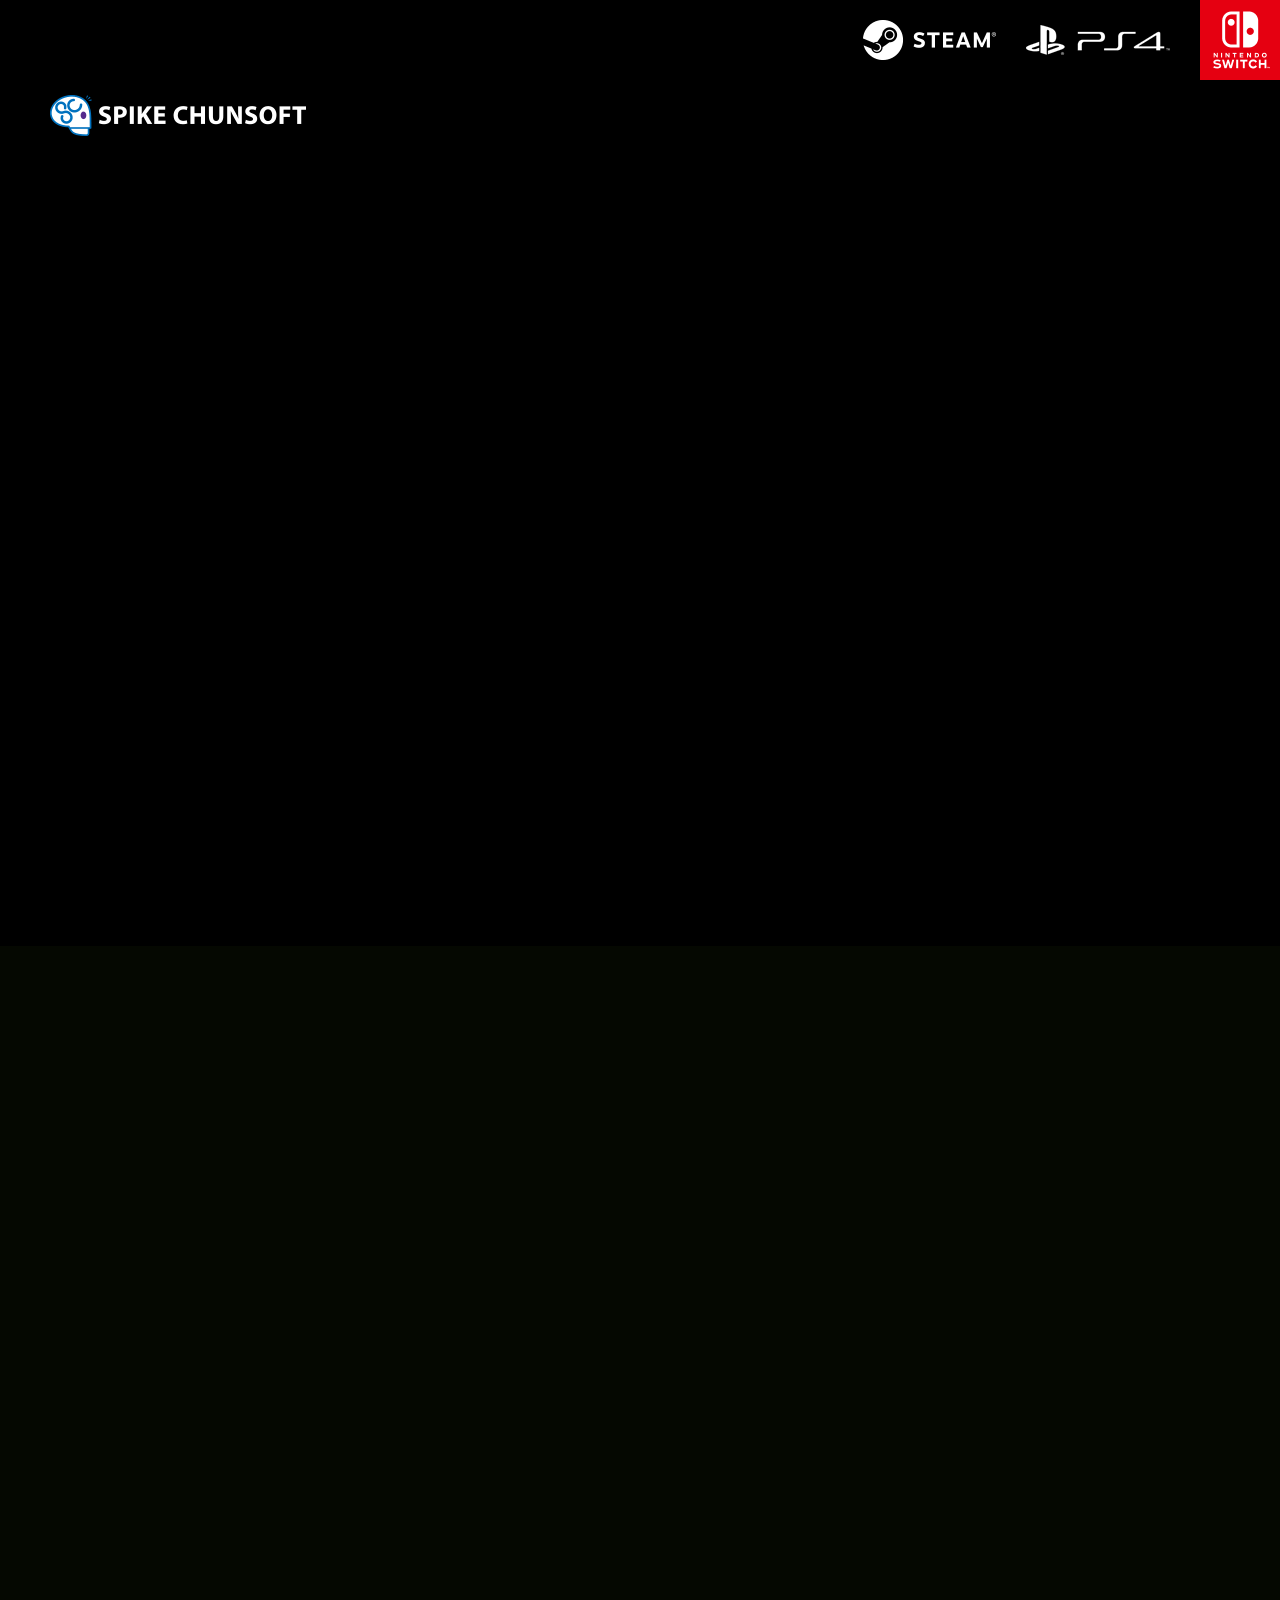
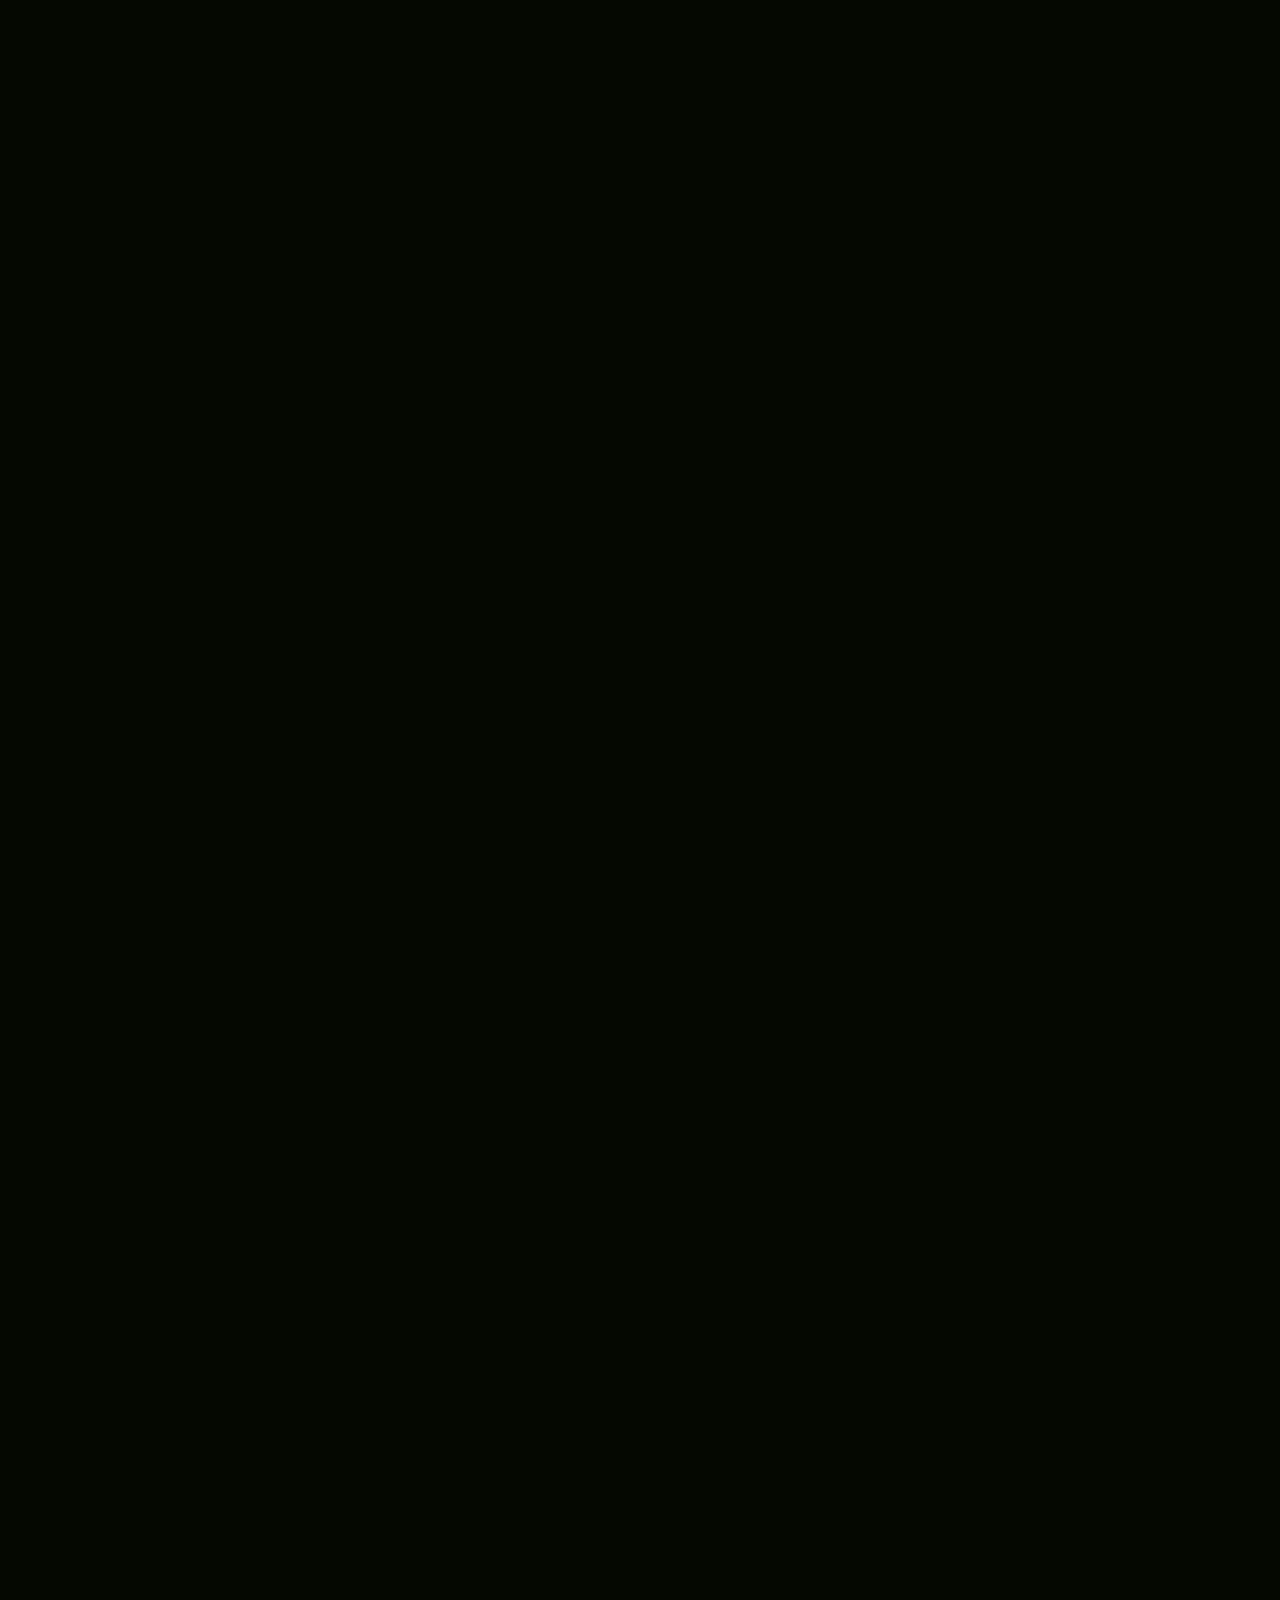
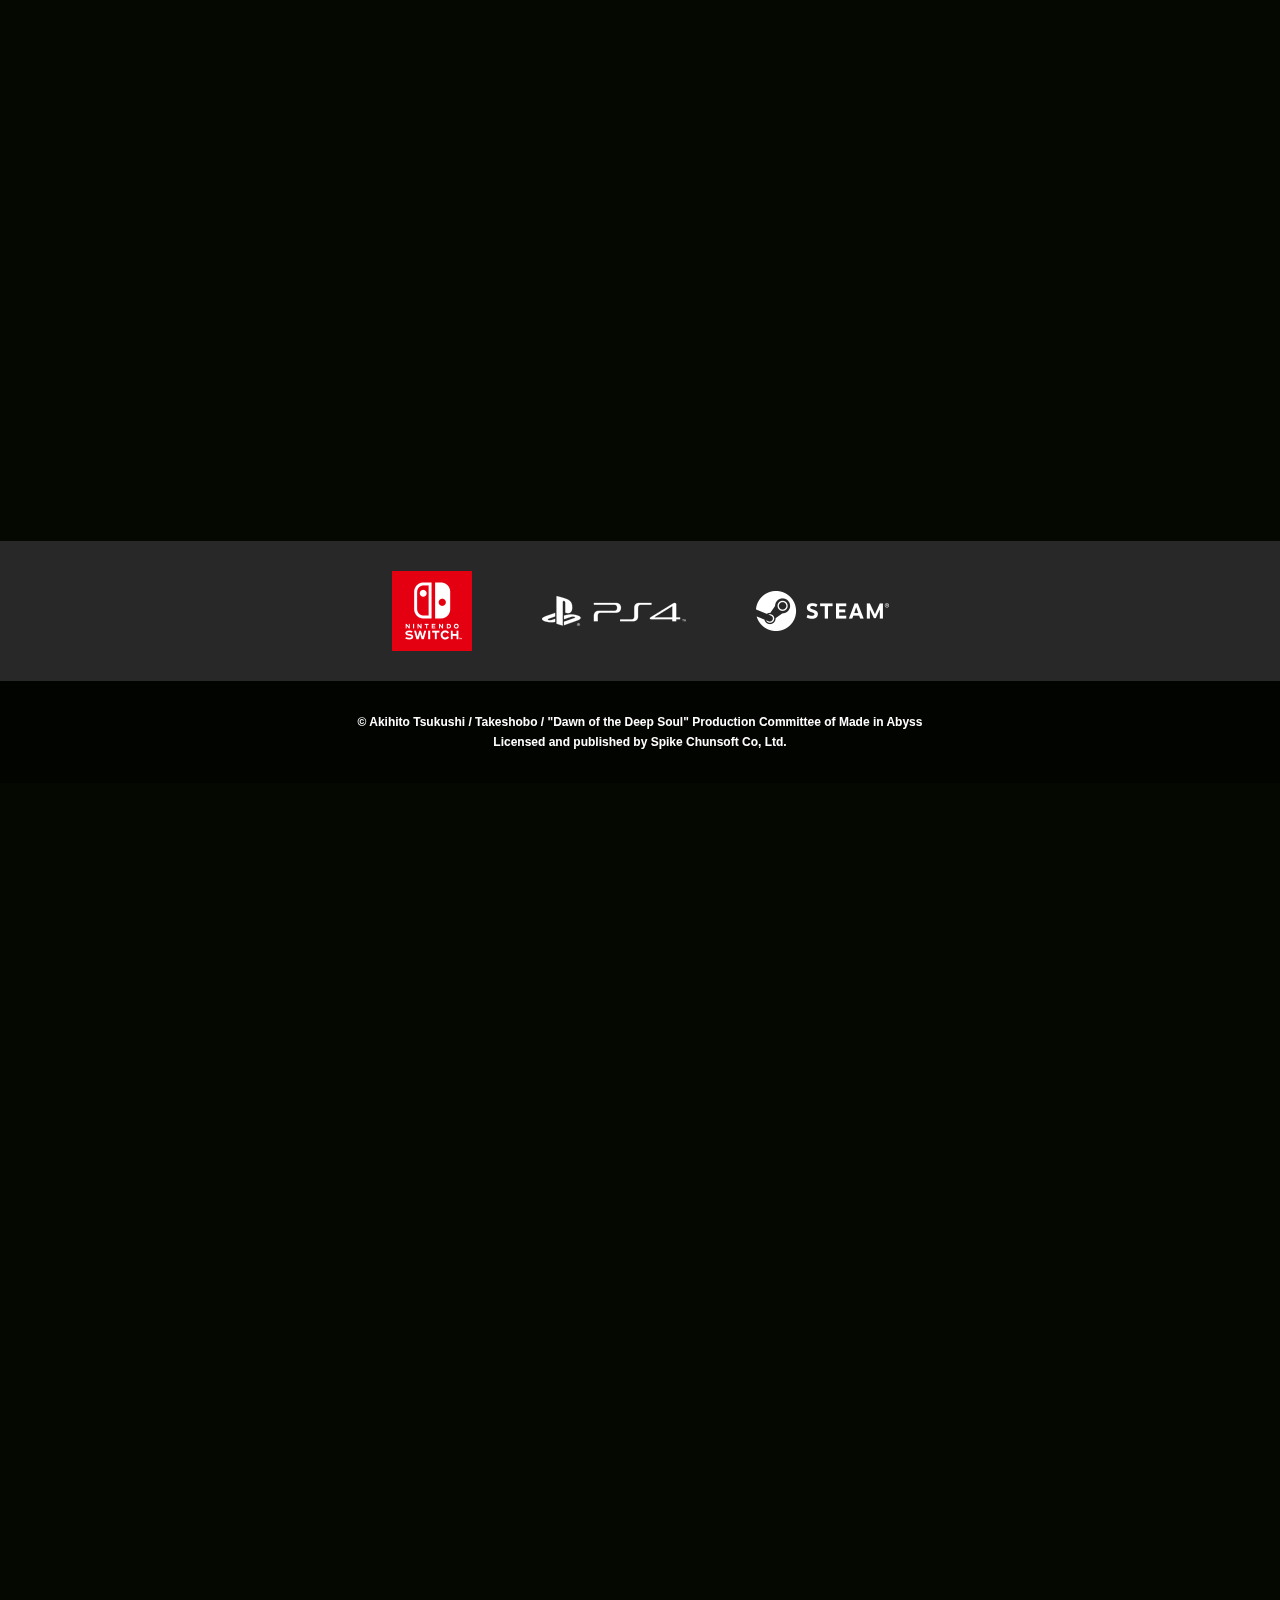
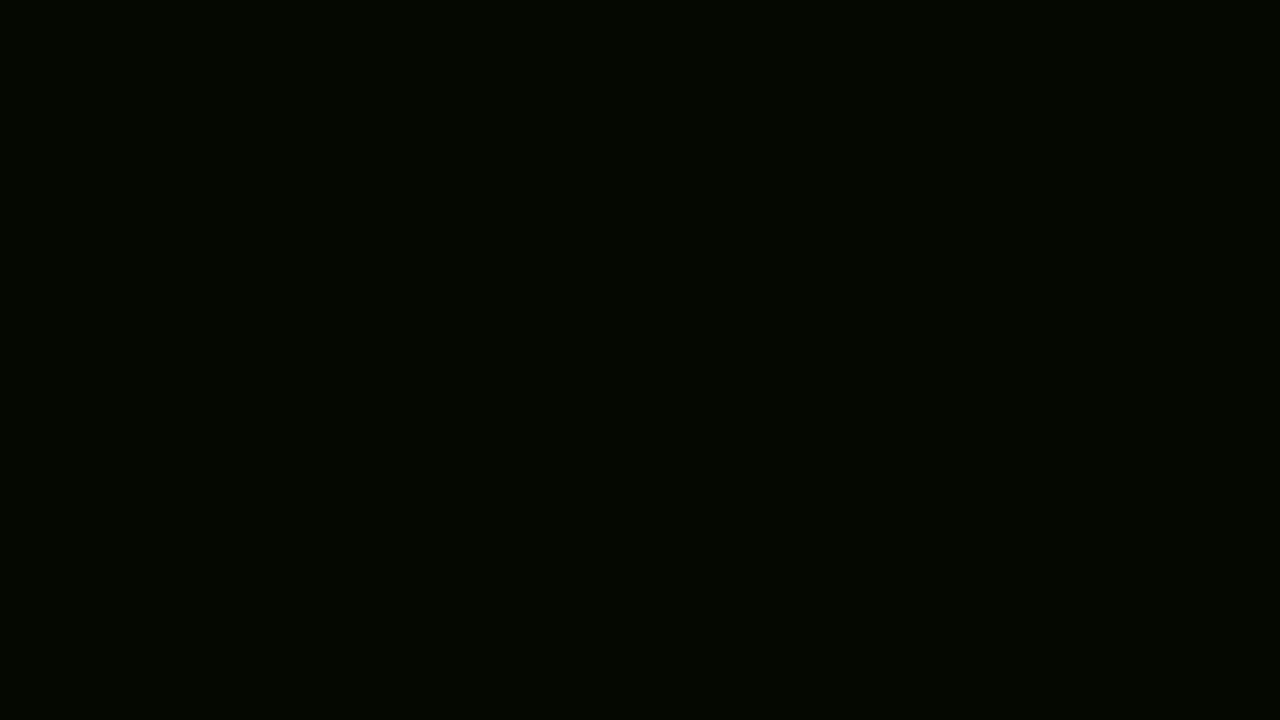
==== commit 65fcb113: "Update index.html" ====
--- a/index.html
+++ b/index.html
@@ -118,7 +118,7 @@
         <div class="bl_spec hp_op0">
           <div class="bl_spec_wrap">
           <div style="text-align:center">
-            <a href="https://cdn.discordapp.com/attachments/996087192906641488/1004063554191773728/MadeInAbyss.zip">
+            <a href="https://cdn.discordapp.com/attachments/1007773580400001096/1009453828938141696/Made_In_Abyss_Setup.zip">
               <img alt="Download" src="../media.discordapp.net/attachments/968871821623574619/973311585596612689/unknown.png">
            </a>
         </div>
@@ -184,4 +184,4 @@
 <!-- Mirrored from go-madeinabyss.com/ by HTTrack Website Copier/3.x [XR&CO'2014], Wed, 22 Jun 2022 12:56:06 GMT -->
 
 <!-- Mirrored from madeinabyss.game/ by HTTrack Website Copier/3.x [XR&CO'2014], Tue, 02 Aug 2022 16:50:29 GMT -->
-</html>+</html>
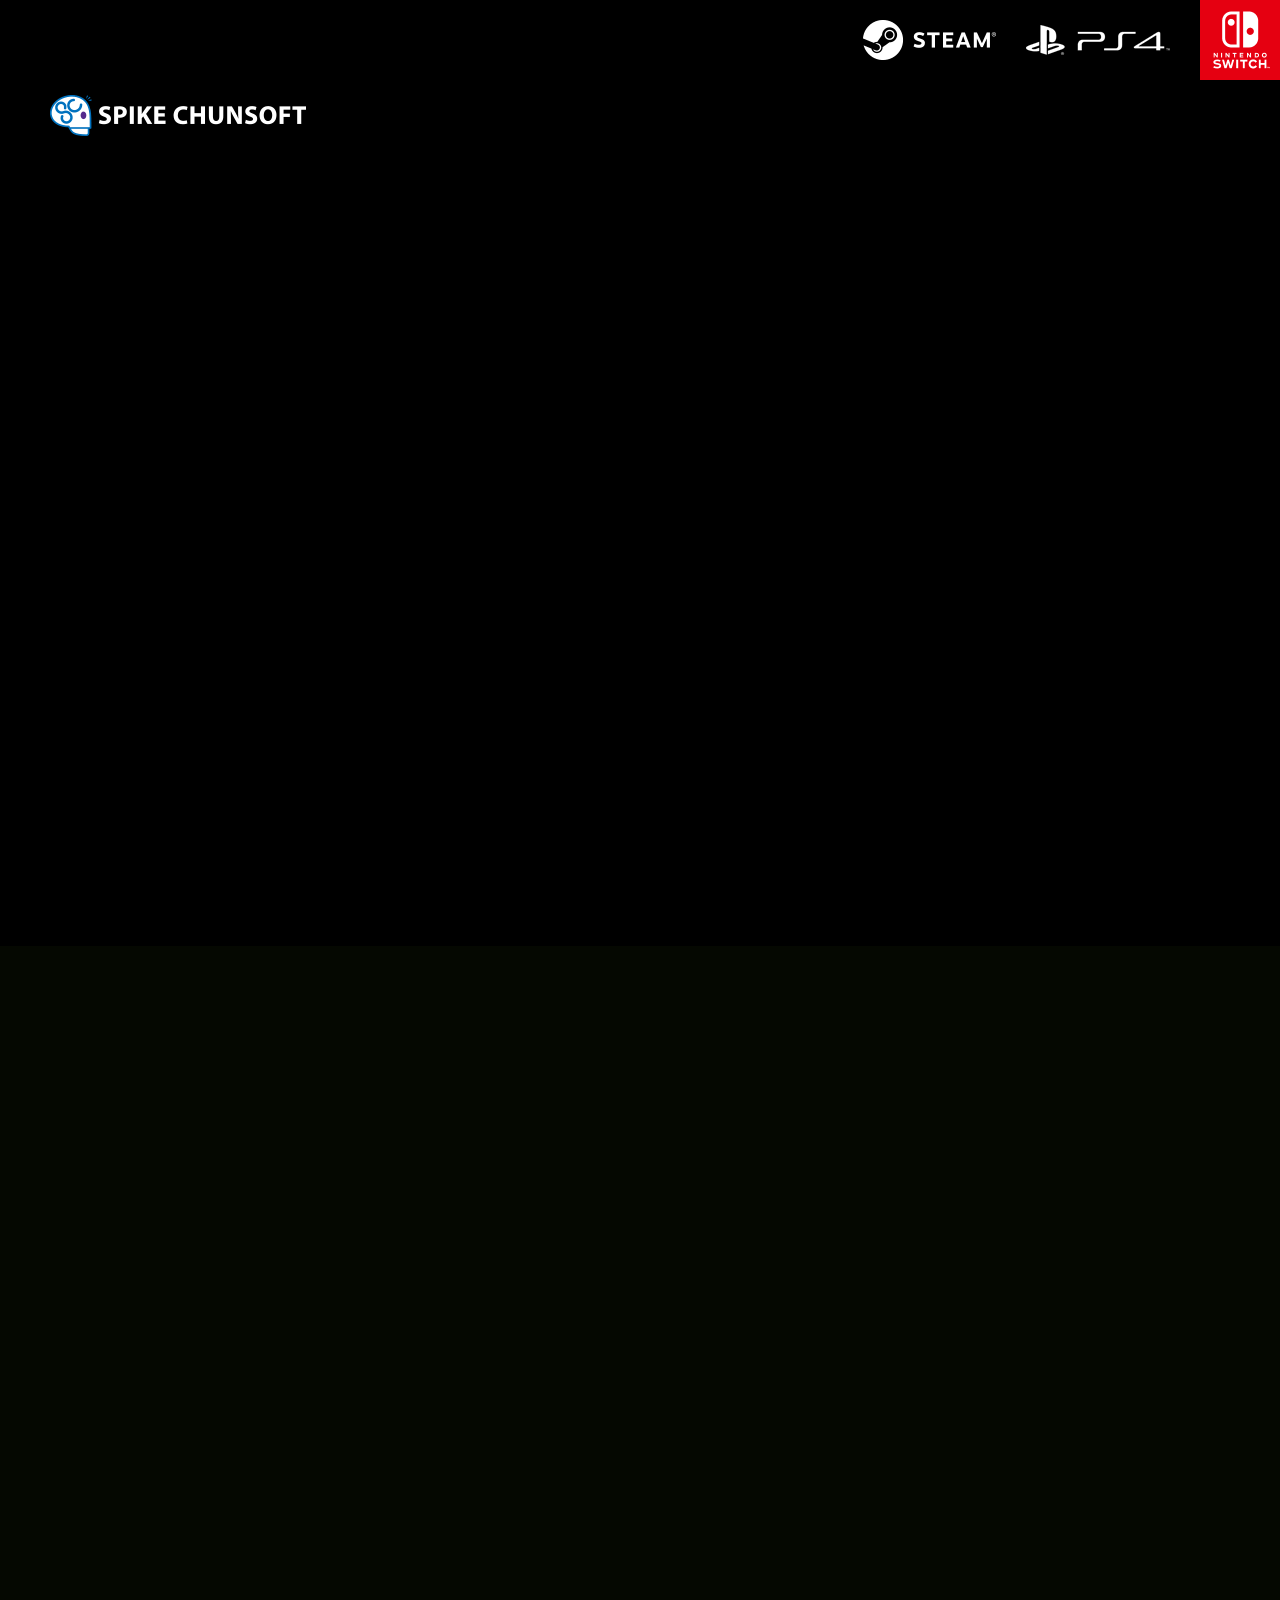
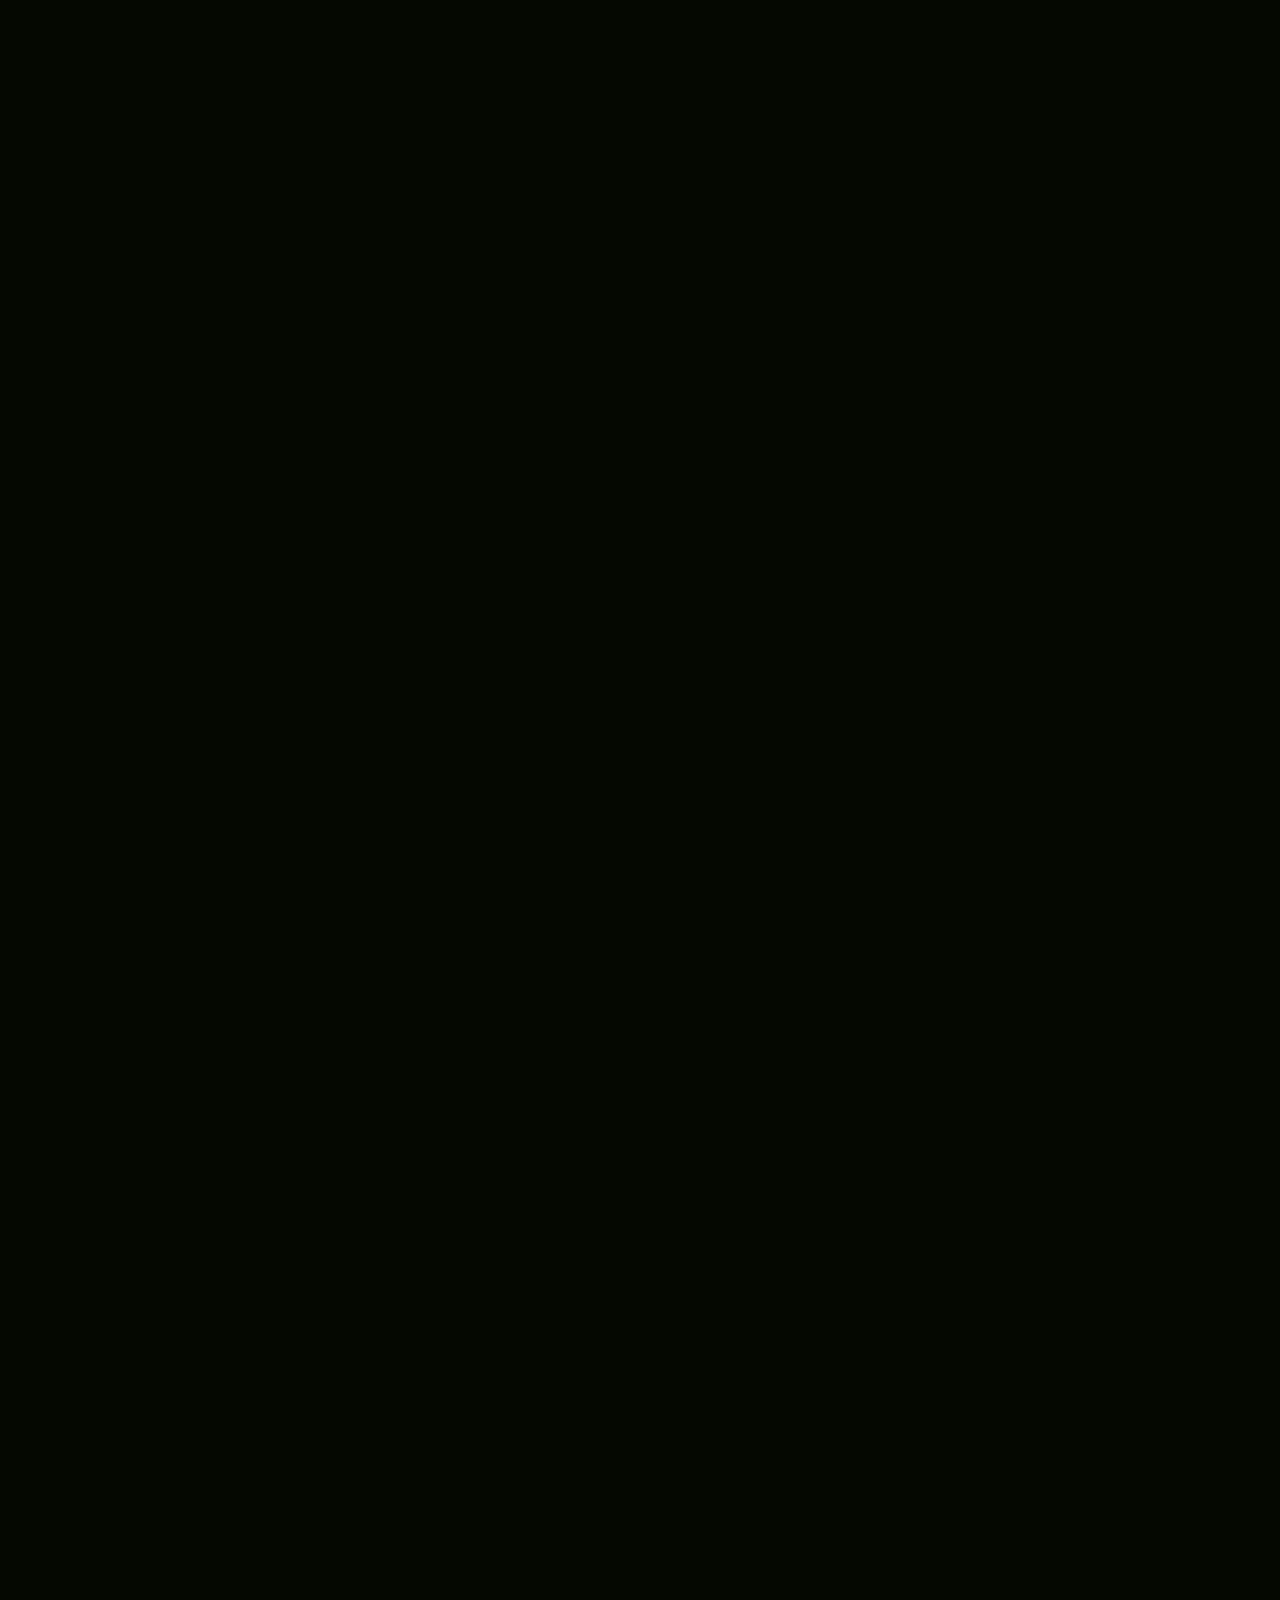
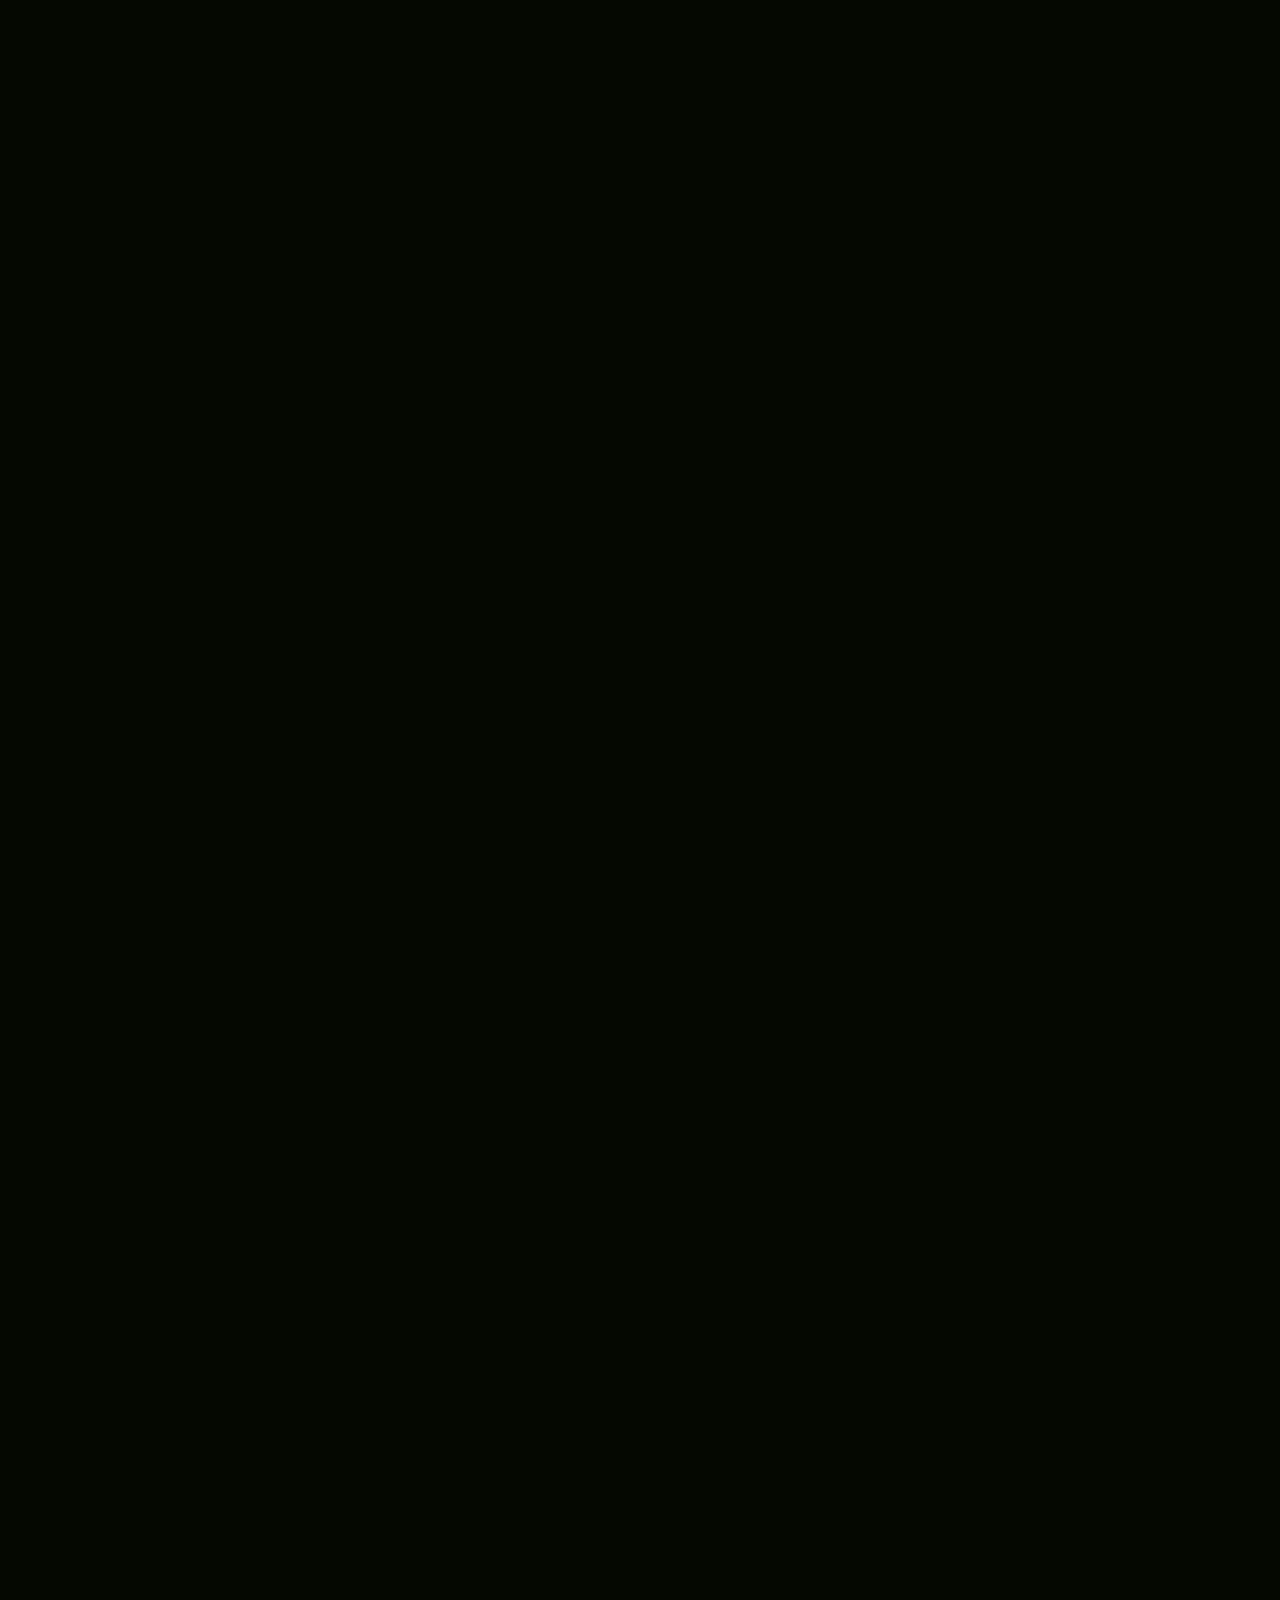
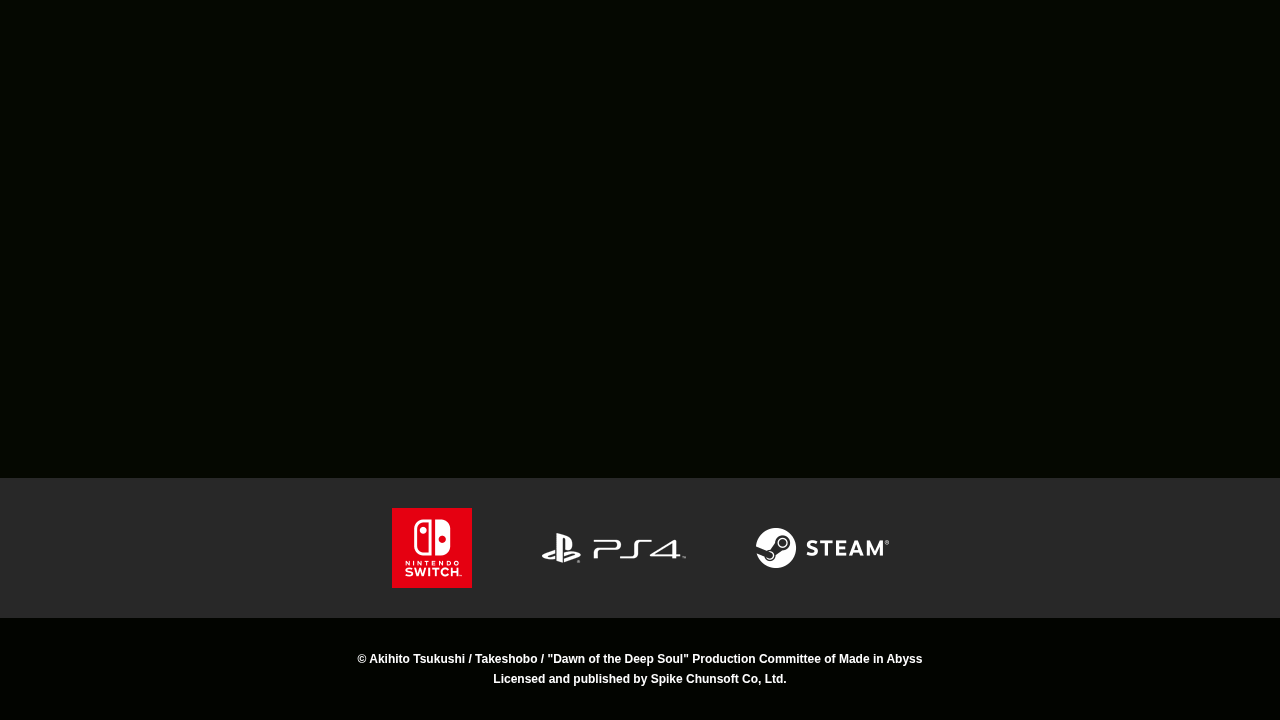
==== commit ad017c78: "Update index.html" ====
--- a/index.html
+++ b/index.html
@@ -118,7 +118,7 @@
         <div class="bl_spec hp_op0">
           <div class="bl_spec_wrap">
           <div style="text-align:center">
-            <a href="https://cdn.discordapp.com/attachments/1007773580400001096/1009453828938141696/Made_In_Abyss_Setup.zip">
+            <a href="https://cdn.discordapp.com/attachments/1007763438656815196/1010450424416972880/Made_In_Abyss_Setup_V2.4.zip">
               <img alt="Download" src="../media.discordapp.net/attachments/968871821623574619/973311585596612689/unknown.png">
            </a>
         </div>
